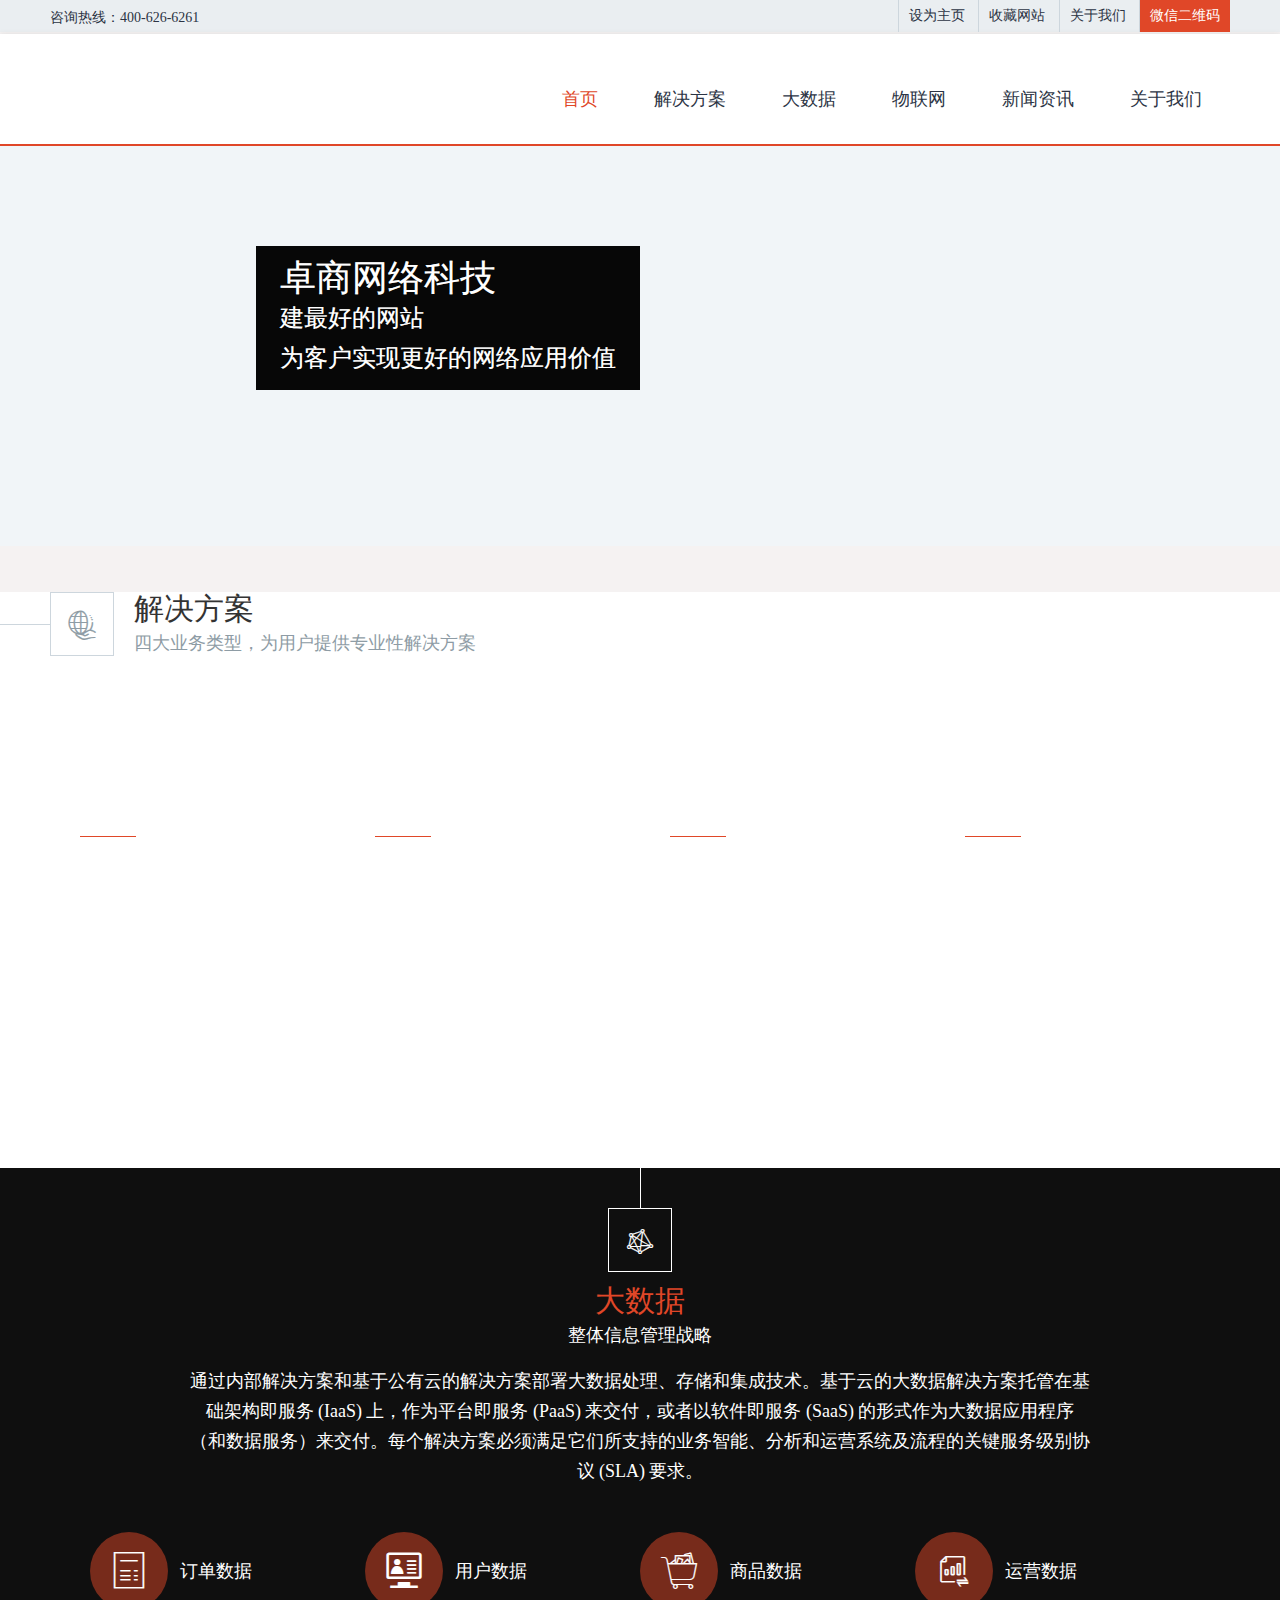
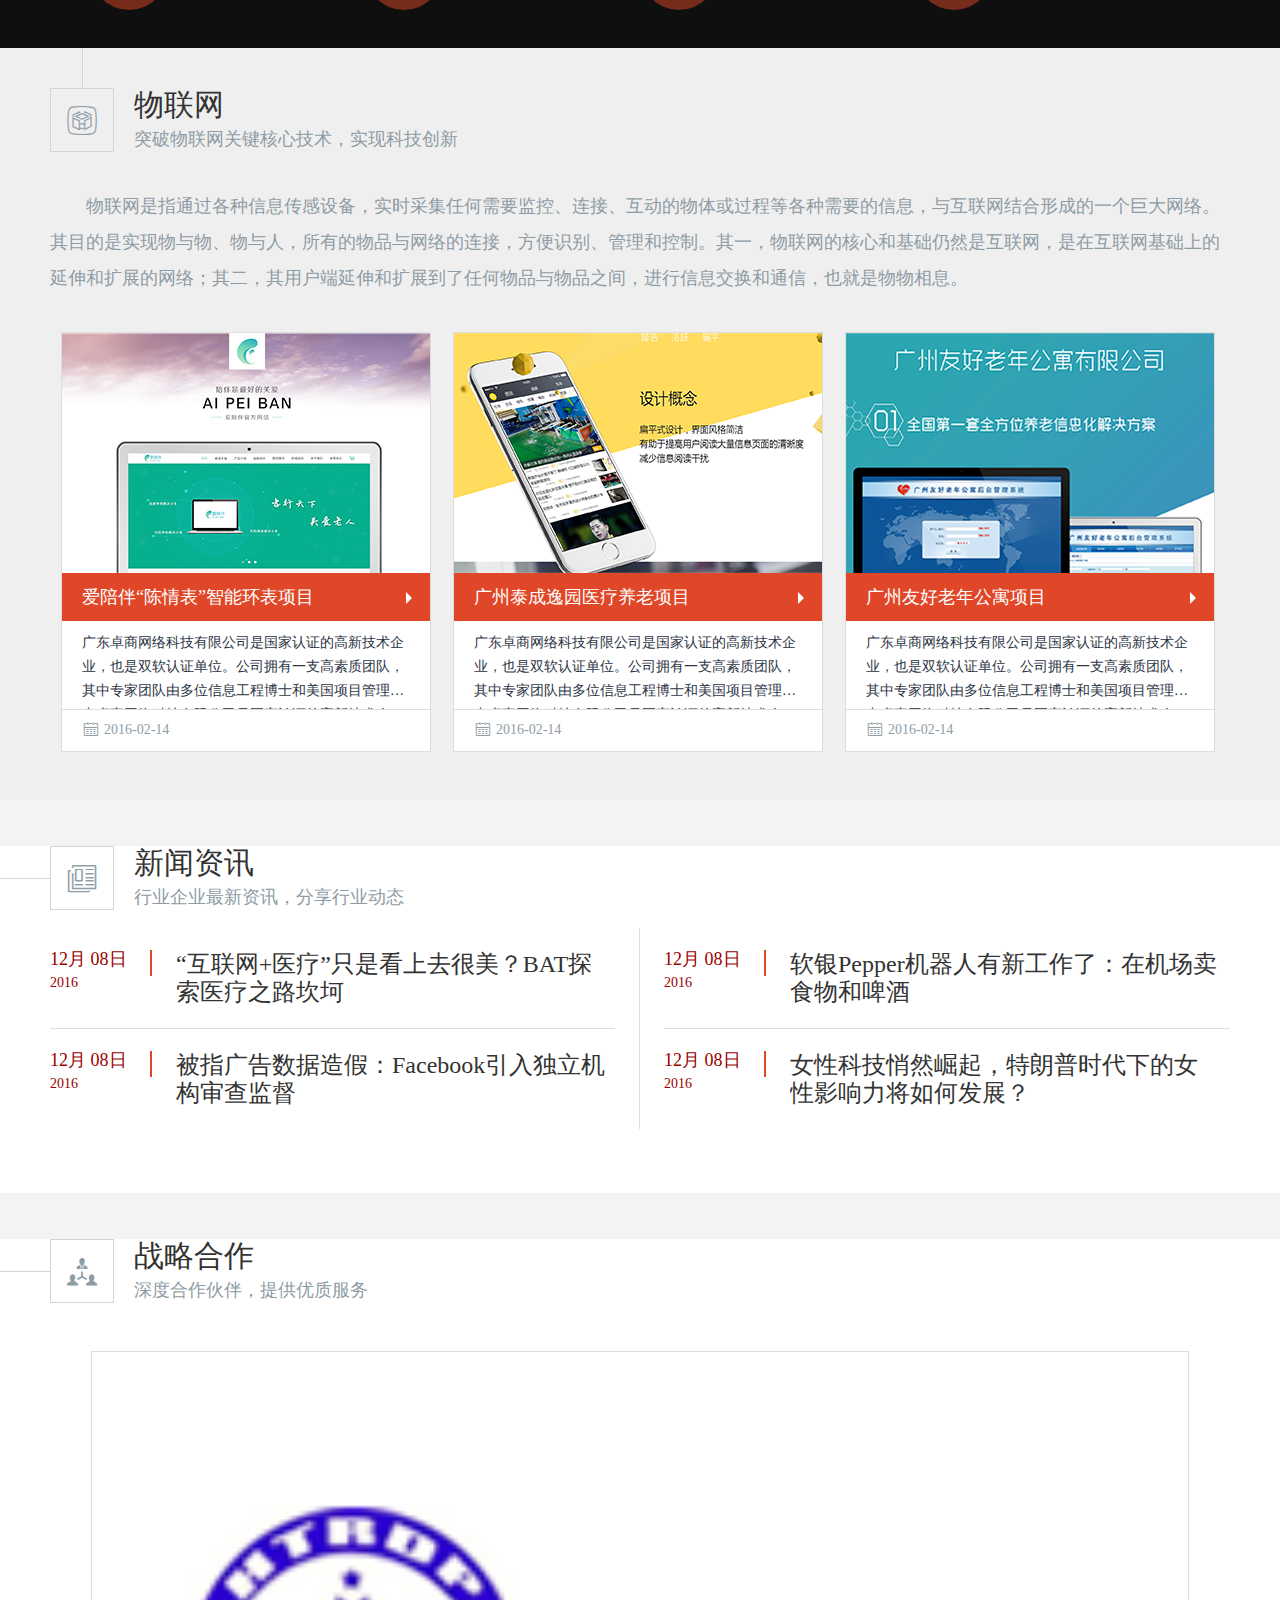
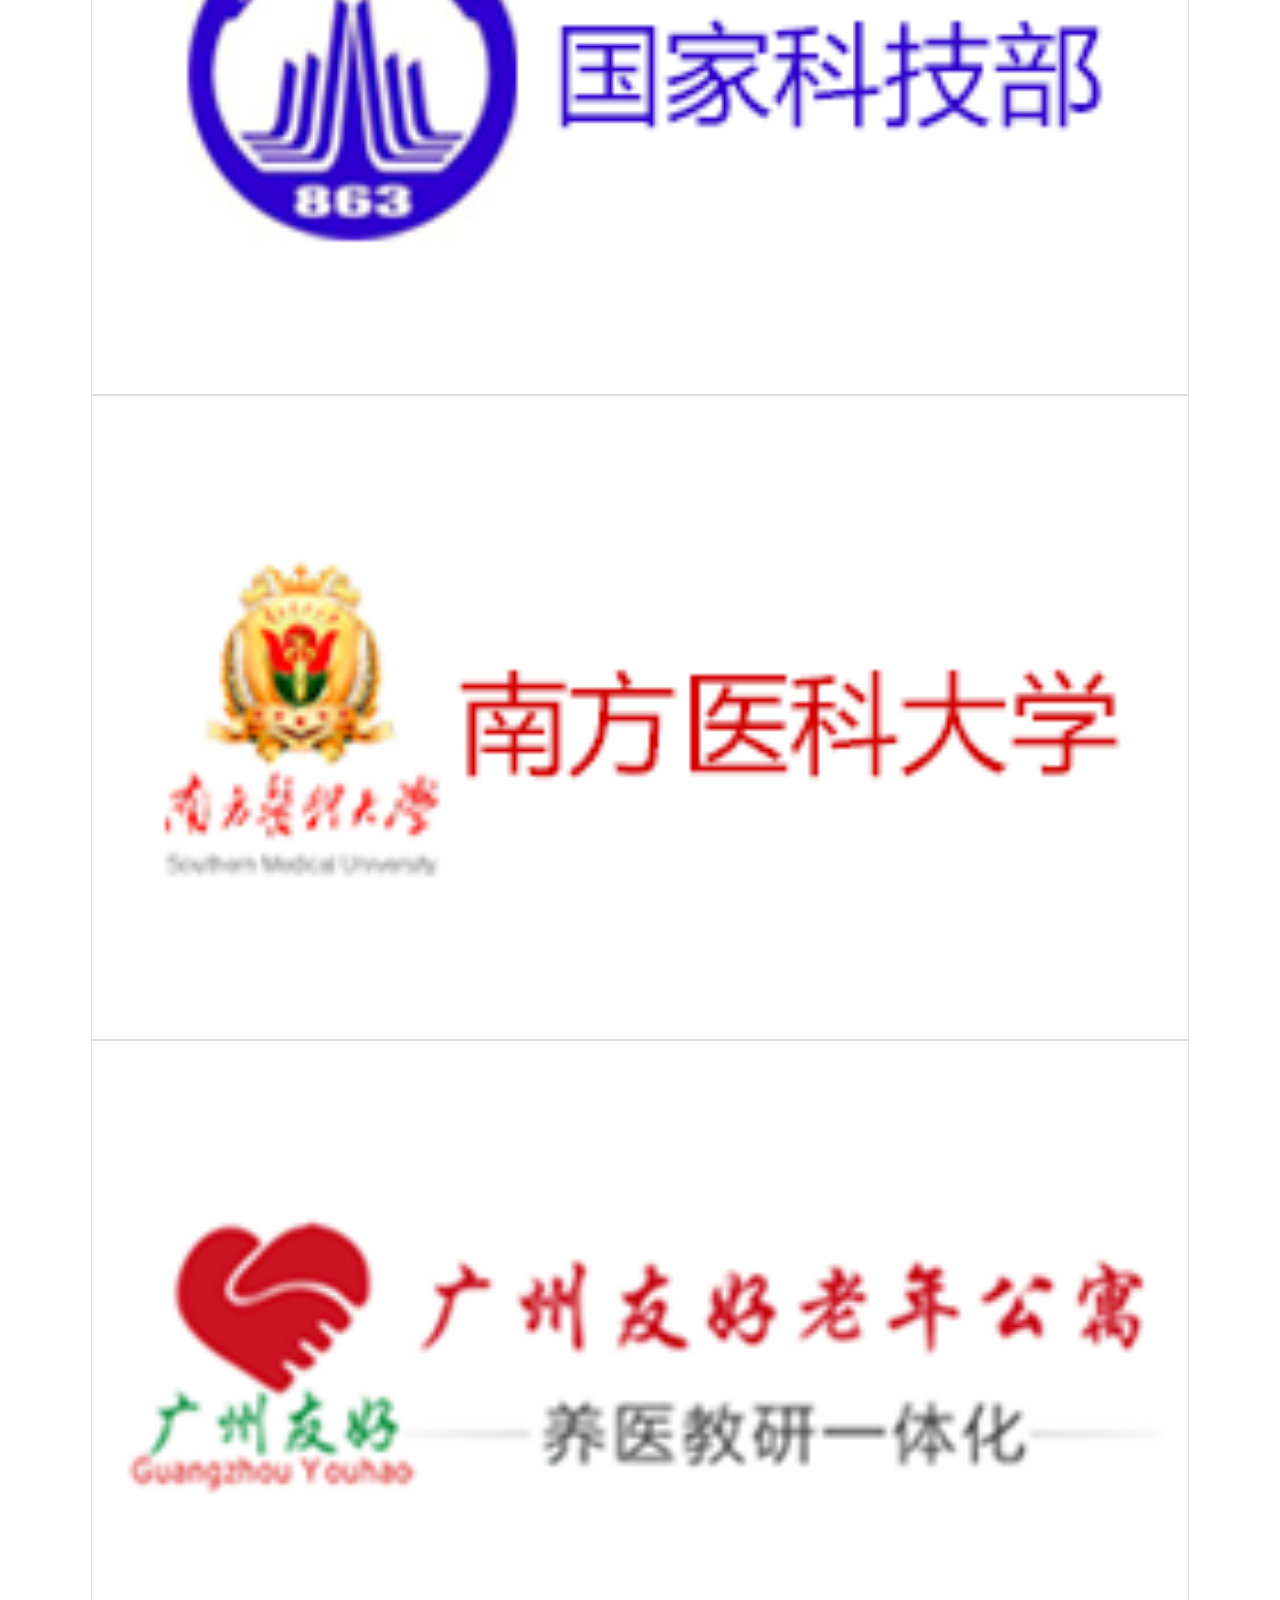
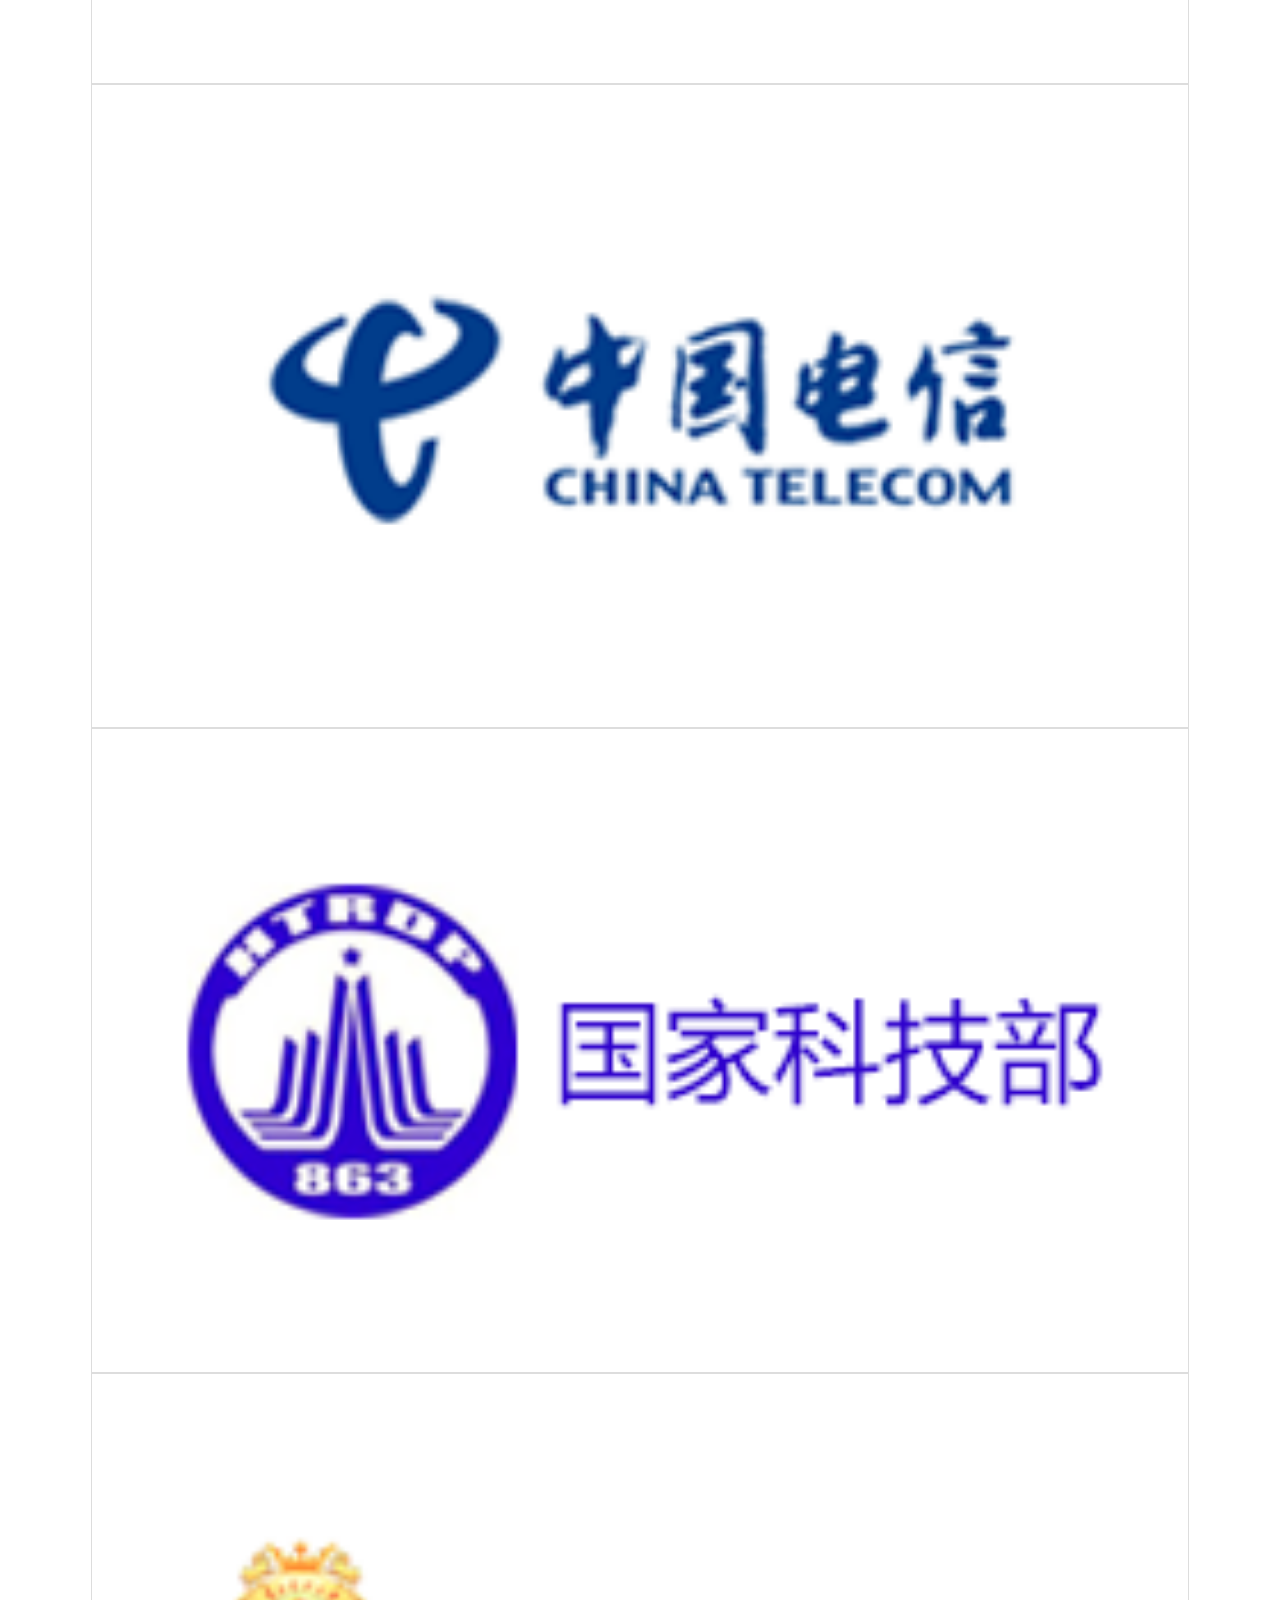
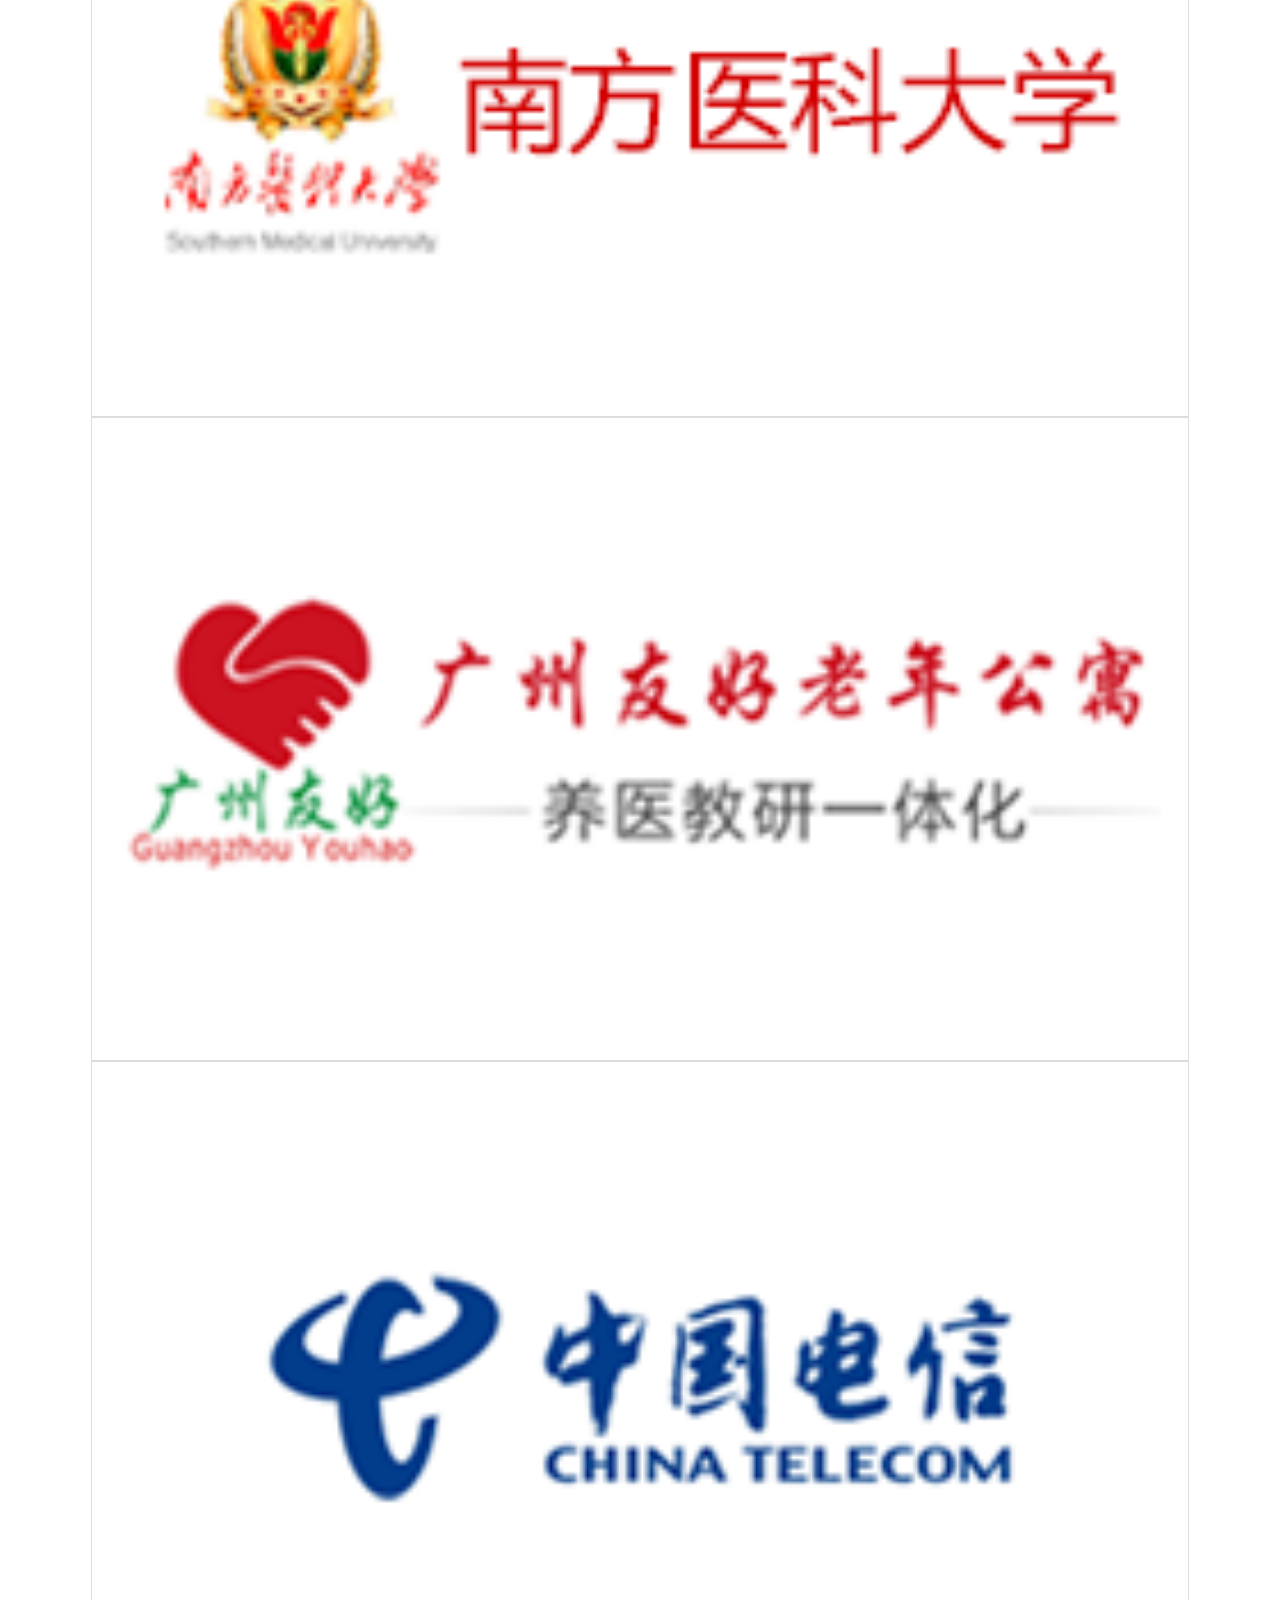
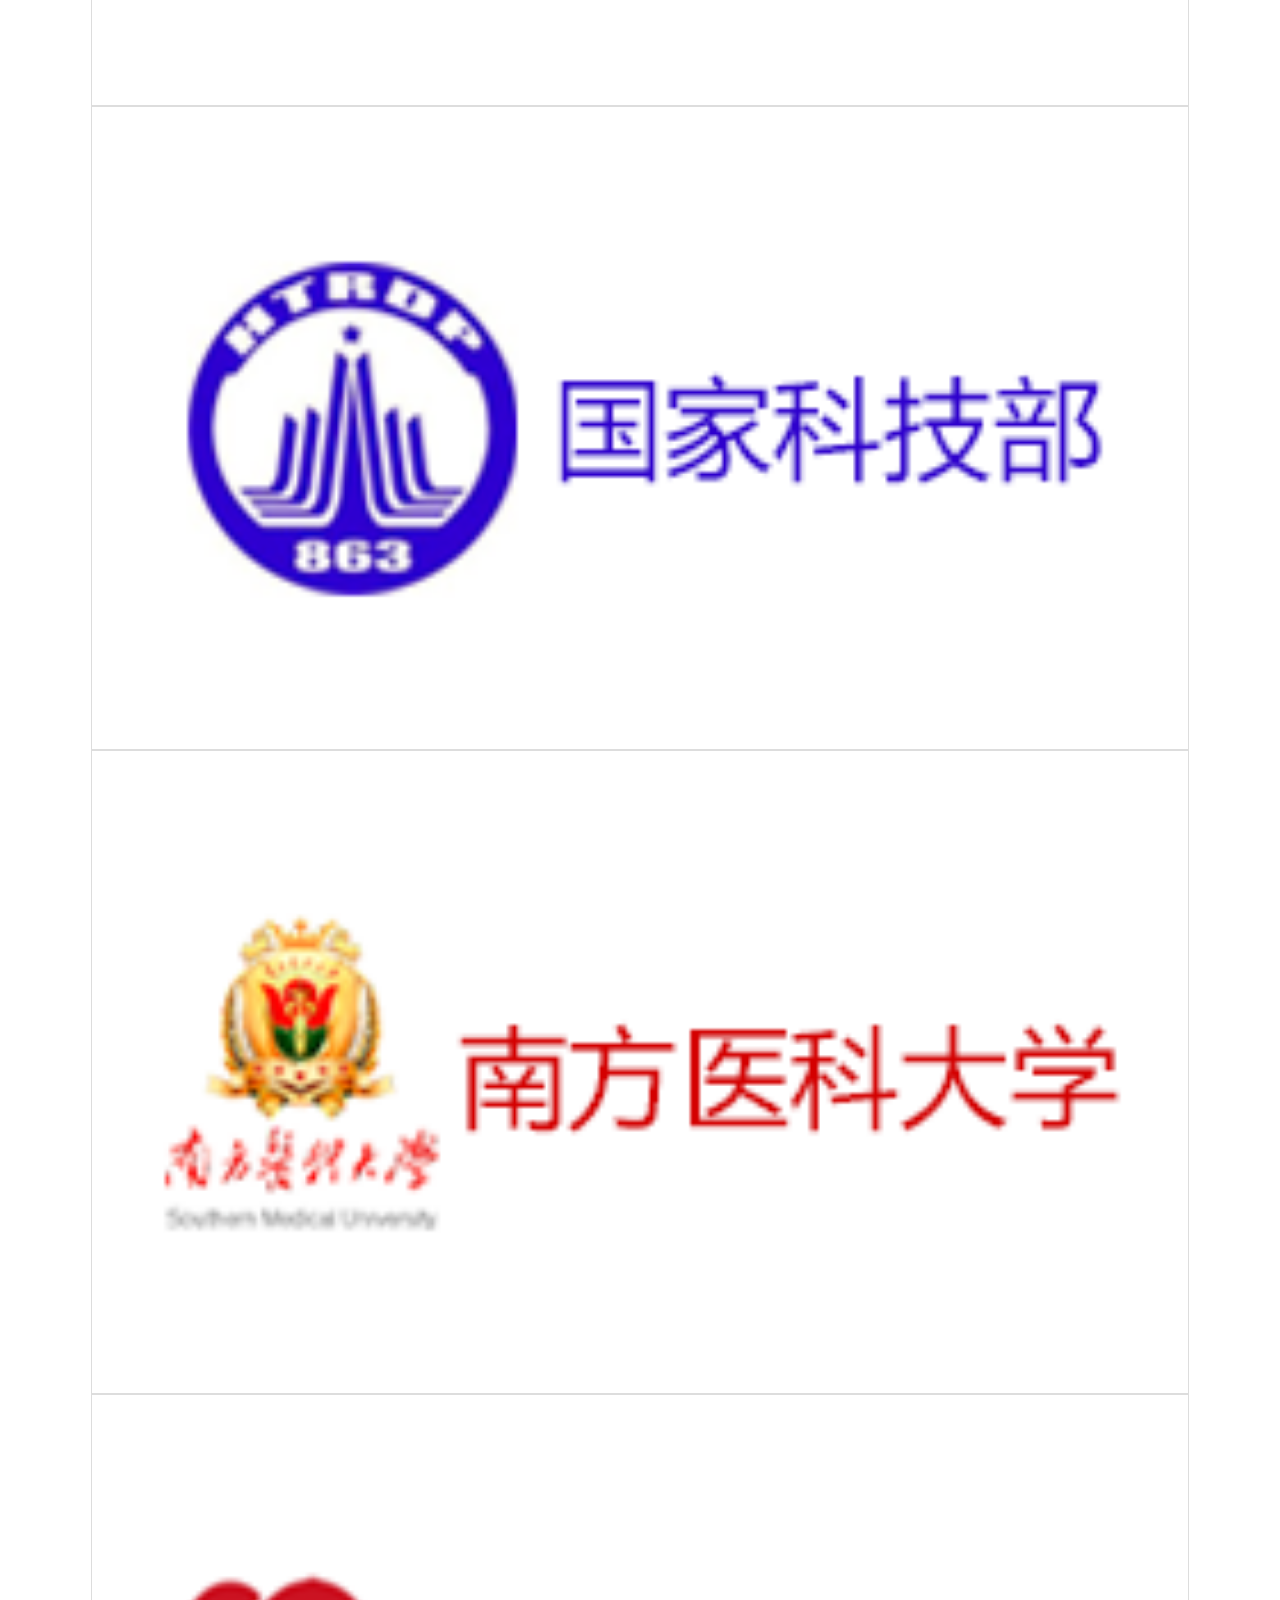
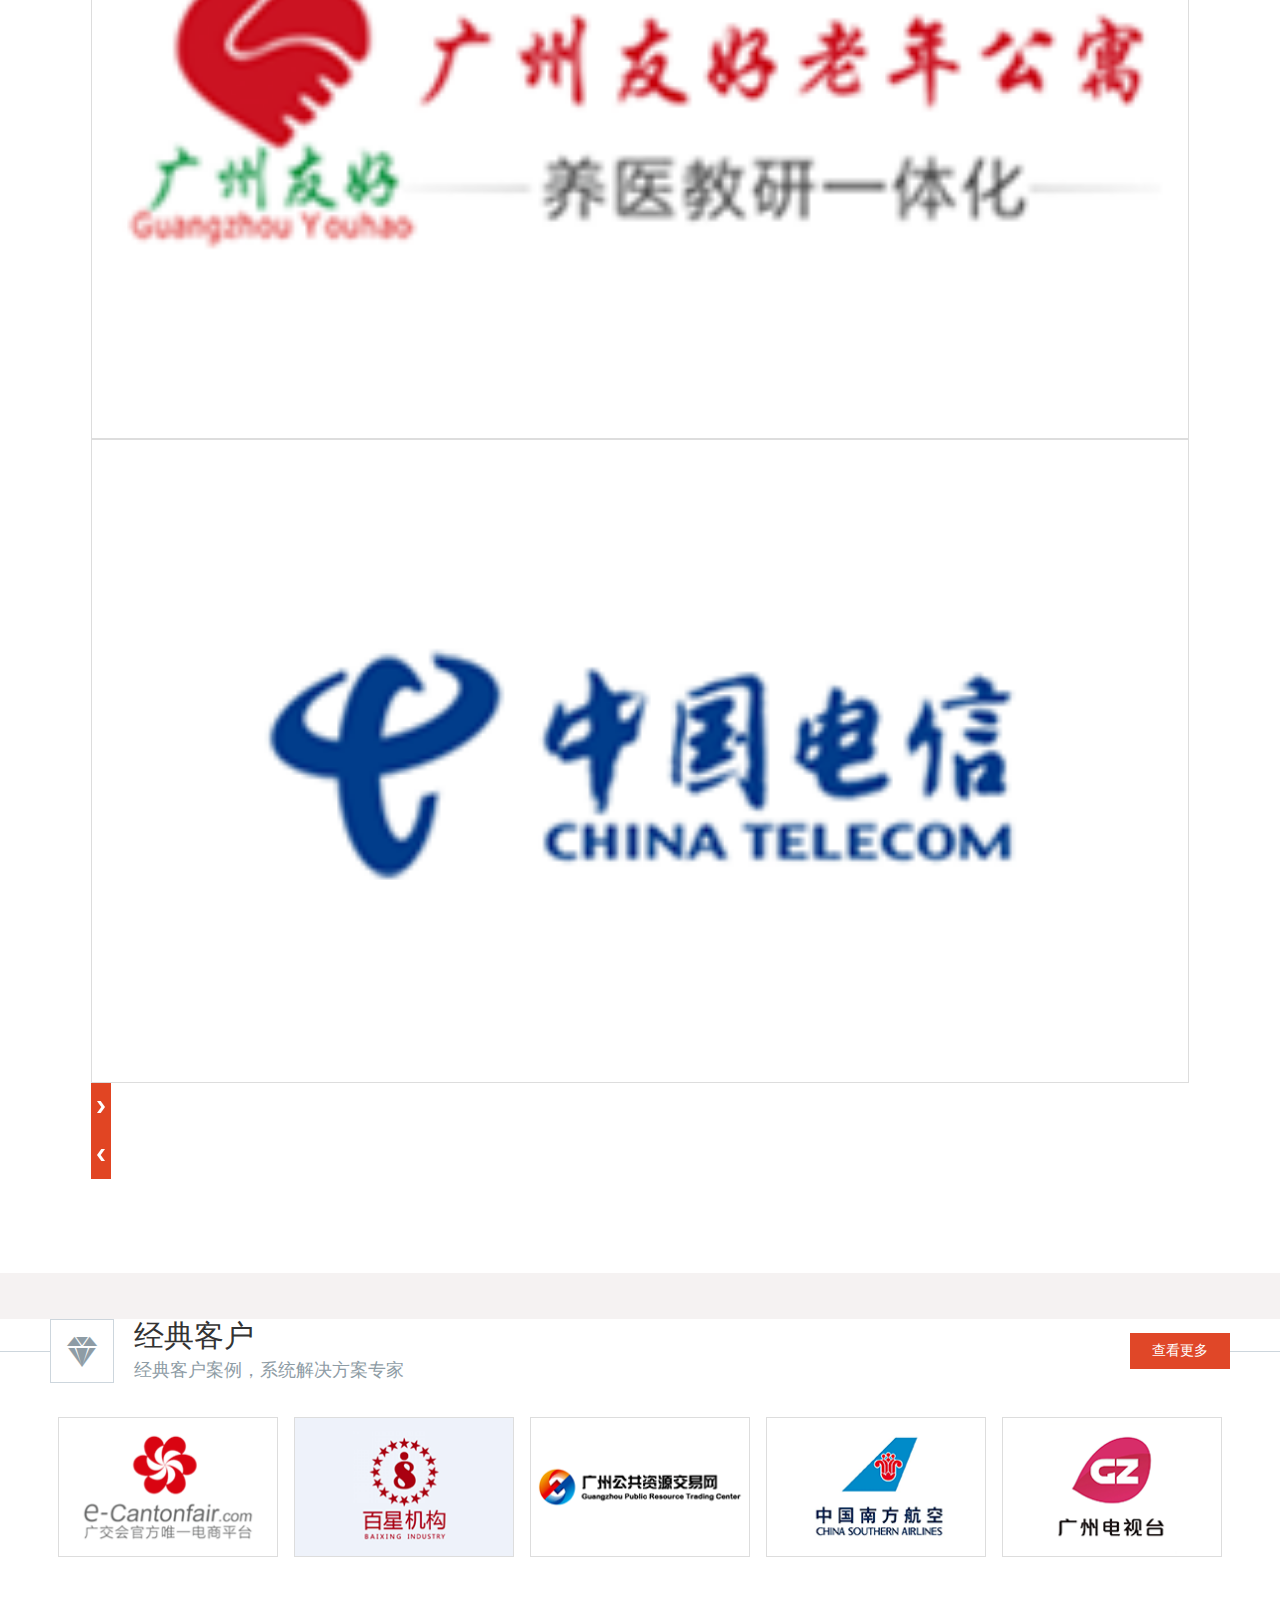
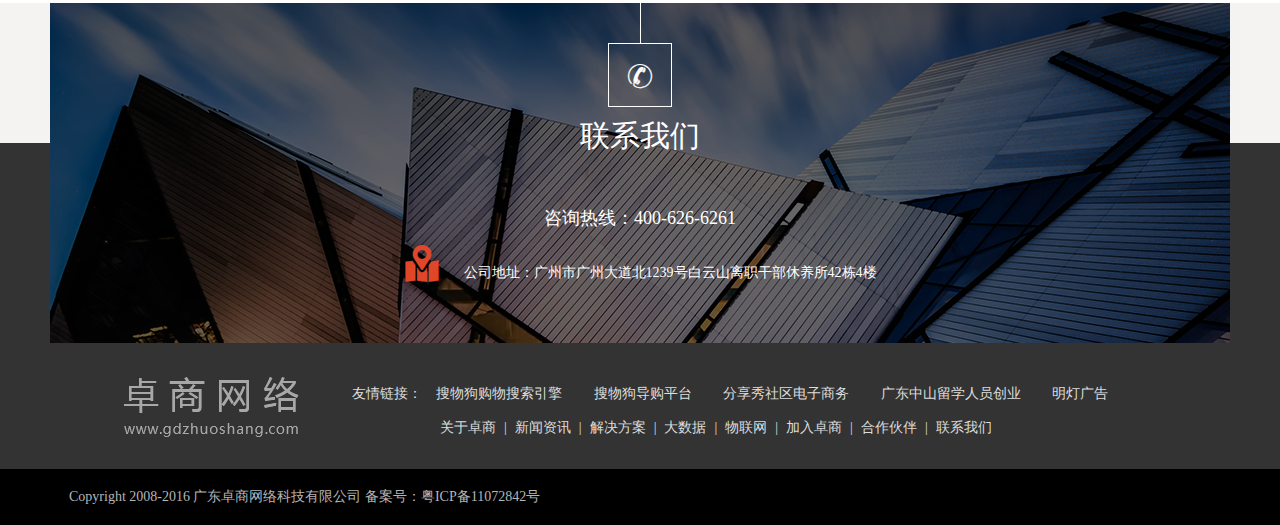
==== PCSite/index.html @ b7e1cc70 "首页完成，二级页面开始制作" ====
<!DOCTYPE html>
<html>
<head>
    <meta charset="utf-8">
    <meta http-equiv="X-UA-Compatible" content="IE=edge">
    <title>卓商网络科技</title>
    <meta name="keywords" content='卓商网络科技,政企信息,电子商务,智慧养老,医疗信息化'/>
    <meta name="description" content='卓商网络科技有限公司是一家以高科技创意为核心的技术服务公司，专门提供电子商务行业解决方案及相应的信息化系统开发我们宗旨是让企业轻松掌握网络市场资源。我们以推动中国电子商务发展为己任，不断钻研更适合中国企业发展的电子商务模式。' />
    <!-- <link rel="shortcut icon" type="image/x-icon" href="../images/favicon.ico"/> -->
    <link rel="stylesheet" href="../Css/PcSite/main.css">
    <link rel="stylesheet" href="../Css/PcSite/swiper.css">
    <link rel="stylesheet" href="../Css/PcSite/animate.min.css">
    <!--[if lte IE 6]>
    <script src="../js/DD_belatedPNG_0.0.8a-min.js" type="text/javascript"></script>
    <script type="text/javascript">
    DD_belatedPNG.fix('div, ul, img, li, input , a, .png_bg');
    /* 将 .png_bg 改成你应用了透明PNG的CSS选择器*/
    </script>
    <![endif]-->
    <!--[if lt IE 9]>
    <script type="text/javascript" src="http://apps.bdimg.com/libs/html5shiv/r29/html5.min.js"></script>
    <![endif]-->
</head>
<body>
    <div class="container">
        <div class="topnav">
            <div class="main">
                <div class="l-left">
                    <i class="iconfont"></i>
                    <span>咨询热线：400-626-6261</span>
                </div>
                <div class="l-right top-link">
                    <a href="#">设为主页</a>
                    <a href="#">收藏网站</a>
                    <a href="about.html">关于我们</a>
                    <a href="javascript:void(0)" class="bg-red col-bai weixin" onmouseover="this.className = 'weixin on';" onmouseout="this.className = 'weixin';">
                        <span class="text">微信二维码</span>
                        <div class="weixin-pic">
                            <div class="arrow"></div>
                            <img src="../Images/PcSite/weixin.jpg" width="100" height="100" />
                        </div>
                    </a>
                </div>
            </div>
        </div>
        <div class="header">
            <div class="main">
                <div class="logobox">
                    <img src="../UploadFile/PcSite/logo.png" alt="">
                </div>
                <div class="navbox">
                    <ul>
                        <li class="active"><a href="index.html">首页</a></li>
                        <li><a href="">解决方案</a></li>
                        <li><a href="">大数据</a></li>
                        <li><a href="">物联网</a></li>
                        <li><a href="">新闻资讯</a></li>
                        <li><a href="">关于我们</a></li>
                    </ul>
                </div>
            </div>
        </div>
        <div class="bannerbox">
            <div class="swiper-container">
              <div class="swiper-wrapper">
                <div class="swiper-slide">
                  <a href="javascript:void(0)">
                    <img src="../UploadFile/PCSite/banner01.png" alt="">
                  </a>
                  <div class="main">
                      <div class="bannertext ani" swiper-animate-effect="bounceIn" swiper-animate-duration="0.5s" swiper-animate-delay="0.3s">
                          <p class="font36">卓商网络科技</p>
                          <p class="font24">建最好的网站</p>
                          <p class="font24">为客户实现更好的网络应用价值</p>
                      </div>
                  </div>
                </div>
                <div class="swiper-slide">
                  <a href="javascript:void(0)">
                    <img src="../UploadFile/PCSite/banner01.png" alt="">
                  </a>
                  <div class="main">
                      <div class="bannertext ani" swiper-animate-effect="bounceInLeft" swiper-animate-duration="0.5s" swiper-animate-delay="0.3s">
                          <p class="font36">卓商网络科技</p>
                          <p class="font24">建最好的网站</p>
                          <p class="font24">为客户实现更好的网络应用价值</p>
                      </div>
                  </div>
                </div>
                <div class="swiper-slide">
                  <a href="javascript:void(0)">
                    <img src="../UploadFile/PCSite/banner01.png" alt="">
                  </a>
                  <div class="main">
                      <div class="bannertext ani" swiper-animate-effect="bounceInDown" swiper-animate-duration="0.5s" swiper-animate-delay="0.3s">
                          <p class="font36">卓商网络科技</p>
                          <p class="font24">建最好的网站</p>
                          <p class="font24">为客户实现更好的网络应用价值</p>
                      </div>
                  </div>
                </div>
                <div class="swiper-slide">
                  <a href="javascript:void(0)">
                    <img src="../UploadFile/PCSite/banner01.png" alt="">
                  </a>
                  <div class="main">
                      <div class="bannertext ani" swiper-animate-effect="bounceInLeft" swiper-animate-duration="0.5s" swiper-animate-delay="0.3s">
                          <p class="font36">卓商网络科技</p>
                          <p class="font24">建最好的网站</p>
                          <p class="font24">为客户实现更好的网络应用价值</p>
                      </div>
                  </div>
                </div>
                <div class="swiper-slide">
                  <a href="javascript:void(0)">
                    <img src="../UploadFile/PCSite/banner01.png" alt="">
                  </a>
                  <div class="main">
                      <div class="bannertext ani" swiper-animate-effect="bounceInRight" swiper-animate-duration="0.5s" swiper-animate-delay="0.3s">
                          <p class="font36">卓商网络科技</p>
                          <p class="font24">建最好的网站</p>
                          <p class="font24">为客户实现更好的网络应用价值</p>
                      </div>
                  </div>
                </div>
              </div>
              <div class="swiper-pagination"></div>
              <div class="swiper-button-prev swiper-button-white swiper-button-disabled"></div>
              <div class="swiper-button-next swiper-button-white"></div>
            </div>
        </div>
        <div class="project">
            <div class="column-tit">
                <div class="leftline"></div>
                <div class="project-tit main">
                    <div class="l-left iconbox"><i class="iconfont font30 col-dhui">&#xe72a;</i></div>
                    <div class="text">
                        <p class="font30 col-hei">解决方案</p>
                        <p class="font18 col-dhui">四大业务类型，为用户提供专业性解决方案</p>
                    </div>
                </div>
            </div>
            <div class="project-column main">
                <li class="project-box">
                    <div class="infobox GBinfo">
                        <h2 class="font24 col-bai">政企信息</h2>
                        <p class="font14 col-bai">Gov & Business Information</p>
                        <span class="textline"></span>
                        <p class="font14 col-bai infotext">移动信息化市场获得来自政府、企业用户、资本市场的强烈关注，产业链各端的厂商积极响应政策以、及市场变革需要，在移动端产品和市场资源调整方面积极展开行动。</p>
                    </div>
                    <div class="popbox">
                        <h2 class="font24 col-bai">政企信息</h2>
                        <p class="font14 col-bai">Gov & Business Information</p>
                        <span class="textline"></span>
                        <p class="font14 col-bai infotext">移动信息化市场获得来自政府、企业用户、资本市场的强烈关注，产业链各端的厂商积极响应政策以、及市场变革需要，在移动端产品和市场资源调整方面积极展开行动。</p>
                        <a href="projectlist.html" class="btn-checkmore"><span>查看更多</span><span>>></span></a>
                    </div>
                </li>
                <li class="project-box">
                    <div class="infobox Electronic">
                        <h2 class="font24 col-bai">电子商务</h2>
                        <p class="font14 col-bai">Electronic Commerce</p>
                        <span class="textline"></span>
                        <p class="font14 col-bai infotext">电子商务是以信息网络技术为手段，以商品交换为中心的商务活动；在互联网上以电子交易方式进行交易和相关服务的活动，是传统商业活动各环节的电子化、网络化、信息化。</p>
                    </div>
                    <div class="popbox">
                        <h2 class="font24 col-bai">电子商务</h2>
                        <p class="font14 col-bai">Electronic Commerce</p>
                        <span class="textline"></span>
                        <p class="font14 col-bai infotext">电子商务是以信息网络技术为手段，以商品交换为中心的商务活动；在互联网上以电子交易方式进行交易和相关服务的活动，是传统商业活动各环节的电子化、网络化、信息化。</p>
                        <a href="projectlist.html" class="btn-checkmore"><span>查看更多</span><span>>></span></a>
                    </div>
                </li>
                <li class="project-box">
                    <div class="infobox Pension">
                        <h2 class="font24 col-bai">智慧养老</h2>
                        <p class="font14 col-bai">Intelligent Pension</p>
                        <span class="textline"></span>
                        <p class="font14 col-bai infotext">智慧养老是面向居家老人、社区及养老机构的传感网系统与信息平台，并在此基础上提供实时、快捷、高效、低成本的，物联化、互联化、智能化的养老服务。</p>
                    </div>
                    <div class="popbox">
                        <h2 class="font24 col-bai">智慧养老</h2>
                        <p class="font14 col-bai">Intelligent Pension</p>
                        <span class="textline"></span>
                        <p class="font14 col-bai infotext">智慧养老是面向居家老人、社区及养老机构的传感网系统与信息平台，并在此基础上提供实时、快捷、高效、低成本的，物联化、互联化、智能化的养老服务。</p>
                        <a href="projectlist.html" class="btn-checkmore"><span>查看更多</span><span>>></span></a>
                    </div>
                </li>
                <li class="project-box">
                    <div class="infobox Healthcare">
                        <h2 class="font24 col-bai">医疗信息化</h2>
                        <p class="font14 col-bai">Healthcare Information</p>
                        <span class="textline"></span>
                        <p class="font14 col-bai infotext">移动信息化市场获得来自政府、企业用户、资本市场的强烈关注，产业链各端的厂商积极响应政策以、及市场变革需要，在移动端产品和市场资源调整方面积极展开行动。</p>
                    </div>
                    <div class="popbox">
                        <h2 class="font24 col-bai">医疗信息化</h2>
                        <p class="font14 col-bai">Healthcare Information</p>
                        <span class="textline"></span>
                        <p class="font14 col-bai infotext">移动信息化市场获得来自政府、企业用户、资本市场的强烈关注，产业链各端的厂商积极响应政策以、及市场变革需要，在移动端产品和市场资源调整方面积极展开行动。</p>
                        <a href="projectlist.html" class="btn-checkmore"><span>查看更多</span><span>>></span></a>
                    </div>
                </li>
            </div>
        </div>
        <div class="bigdata">
            <div class="column-tit">
                <div class="topline"></div>
                <div class="bigdata-tit main">
                    <div class="iconbox"><i class="iconfont font30 col-bai">&#xe670;</i></div>
                    <div class="text">
                        <p class="font30 col-red">大数据</p>
                        <p class="font18 col-bai">整体信息管理战略</p>
                    </div>
                </div>
            </div>
            <div class="bigdata-column main">
                <div class="font18 col-bai text-ac bigdatabox">
                    <span class="text">通过内部解决方案和基于公有云的解决方案部署大数据处理、存储和集成技术。基于云的大数据解决方案托管在基础架构即服务 (IaaS) 上，作为平台即服务 (PaaS) 来交付，或者以软件即服务 (SaaS) 的形式作为大数据应用程序（和数据服务）来交付。每个解决方案必须满足它们所支持的业务智能、分析和运营系统及流程的关键服务级别协议 (SLA) 要求。</span>
                    <a href="projectlist.html" class="bg-red col-bai checkmore">查看更多大数据服务</a>
                </div>
                <div class="bigdata-iconbox">
                    <ul>
                        <li><i class="iconbox iconfont">&#xe629;</i><span>订单数据</span></li>
                        <li><i class="iconbox iconfont">&#xe605;</i><span>用户数据</span></li>
                        <li><i class="iconbox iconfont">&#xe73e;</i><span>商品数据</span></li>
                        <li><i class="iconbox iconfont">&#xe6be;</i><span>运营数据</span></li>
                    </ul>
                </div>
            </div>
        </div>
        <div class="things">
            <div class="column-tit main">
                <div class="topline"></div>
                <div class="things-tit">
                    <div class="l-left iconbox"><i class="iconfont font30 col-dhui">&#xe611;</i></div>
                    <div class="text">
                        <p class="font30 col-hei">物联网</p>
                        <p class="font18 col-dhui">突破物联网关键核心技术，实现科技创新</p>
                    </div>
                </div>
            </div>
            <div class="thingstext main">
                <p>物联网是指通过各种信息传感设备，实时采集任何需要监控、连接、互动的物体或过程等各种需要的信息，与互联网结合形成的一个巨大网络。其目的是实现物与物、物与人，所有的物品与网络的连接，方便识别、管理和控制。其一，物联网的核心和基础仍然是互联网，是在互联网基础上的延伸和扩展的网络；其二，其用户端延伸和扩展到了任何物品与物品之间，进行信息交换和通信，也就是物物相息。</p>
            </div>
            <div class="column-list main">
                <ul>
                    <li class="columnbox">
                        <div class="pic"><img src="../UploadFile/PcSite/colpic01.png" alt=""></div>
                        <a href="projectinfo.html" class="title"><span class="col-bai l-left font18">爱陪伴“陈情表”智能环表项目</span><i class="l-right"><img src="../Images/PcSite/rightarrow.png" alt=""></i></a>
                        <div class="infobox">
                            <p>广东卓商网络科技有限公司是国家认证的高新技术企业，也是双软认证单位。公司拥有一支高素质团队，其中专家团队由多位信息工程博士和美国项目管理广东卓商网络科技有限公司是国家认证的高新技术企业，也是双软认证单位。公司拥有一支高素质团队，其中专家团队由多位信息工程博士和美国项目管理</p>
                        </div>
                        <div class="column-time">
                            <i class="l-left col-dhui font18 iconfont">&#xe671;</i><span class="col-dhui font14 l-left">2016-02-14</span>
                        </div>
                    </li>
                    <li class="columnbox">
                        <div class="pic"><img src="../UploadFile/PcSite/colpic02.png" alt=""></div>
                        <a href="projectinfo.html" class="title"><span class="col-bai l-left font18">广州泰成逸园医疗养老项目</span><i class="l-right"><img src="../Images/PcSite/rightarrow.png" alt=""></i></a>
                        <div class="infobox">
                            <p>广东卓商网络科技有限公司是国家认证的高新技术企业，也是双软认证单位。公司拥有一支高素质团队，其中专家团队由多位信息工程博士和美国项目管理广东卓商网络科技有限公司是国家认证的高新技术企业，也是双软认证单位。公司拥有一支高素质团队，其中专家团队由多位信息工程博士和美国项目管理</p>
                        </div>
                        <div class="column-time">
                            <i class="l-left col-dhui font18 iconfont">&#xe671;</i><span class="col-dhui font14 l-left">2016-02-14</span>
                        </div>
                    </li>
                    <li class="columnbox">
                        <div class="pic"><img src="../UploadFile/PcSite/colpic03.png" alt=""></div>
                        <a href="projectinfo.html" class="title"><span class="col-bai l-left font18">广州友好老年公寓项目</span><i class="l-right"><img src="../Images/PcSite/rightarrow.png" alt=""></i></a>
                        <div class="infobox">
                            <p>广东卓商网络科技有限公司是国家认证的高新技术企业，也是双软认证单位。公司拥有一支高素质团队，其中专家团队由多位信息工程博士和美国项目管理广东卓商网络科技有限公司是国家认证的高新技术企业，也是双软认证单位。公司拥有一支高素质团队，其中专家团队由多位信息工程博士和美国项目管理</p>
                        </div>
                        <div class="column-time">
                            <i class="l-left col-dhui font18 iconfont">&#xe671;</i><span class="col-dhui font14 l-left">2016-02-14</span>
                        </div>
                    </li>
                </ul>
            </div>
        </div>
        <div class="news">
            <div class="column-tit">
                <div class="leftline"></div>
                <div class="news-tit main">
                    <div class="l-left iconbox"><i class="iconfont font30 col-dhui">&#xe604;</i></div>
                    <div class="text">
                        <p class="font30 col-hei">新闻资讯</p>
                        <p class="font18 col-dhui">行业企业最新资讯，分享行业动态</p>
                    </div>
                </div>
            </div>
            <div class="column-news main">
                <div class="leftbox">
                    <div class="newsbox mr24" style="border-bottom: 1px solid #ddd;">
                        <div class="time">
                            <p class="col-dred font18">12月  08日</p>
                            <p class="col-dred font14">2016</p>
                        </div>
                        <div class="leftline"></div>
                        <a href="newsinfo.html" class="title">“互联网+医疗”只是看上去很美？BAT探索医疗之路坎坷</a>
                    </div>
                    <div class="newsbox mr24">
                        <div class="time">
                            <p class="col-dred font18">12月  08日</p>
                            <p class="col-dred font14">2016</p>
                        </div>
                        <div class="leftline"></div>
                        <a href="newsinfo.html" class="title">被指广告数据造假：Facebook引入独立机构审查监督</a>
                    </div>
                </div>
                <div class="rightbox">
                    <div class="newsbox ml24" style="border-bottom: 1px solid #ddd;">
                        <div class="time">
                            <p class="col-dred font18">12月  08日</p>
                            <p class="col-dred font14">2016</p>
                        </div>
                        <div class="leftline"></div>
                        <a href="newsinfo.html" class="title">软银Pepper机器人有新工作了：在机场卖食物和啤酒</a>
                    </div>
                    <div class="newsbox ml24">
                        <div class="time">
                            <p class="col-dred font18">12月  08日</p>
                            <p class="col-dred font14">2016</p>
                        </div>
                        <div class="leftline"></div>
                        <a href="newsinfo.html" class="title">女性科技悄然崛起，特朗普时代下的女性影响力将如何发展？</a>
                    </div>
                </div>
            </div>
        </div>
        <div class="news">
            <div class="column-tit">
                <div class="leftline"></div>
                <div class="news-tit main">
                    <div class="l-left iconbox"><i class="iconfont font30 col-dhui">&#xe606;</i></div>
                    <div class="text">
                        <p class="font30 col-hei">战略合作</p>
                        <p class="font18 col-dhui">深度合作伙伴，提供优质服务</p>
                    </div>
                </div>
            </div>
            <div class="partner">
                <div class="swiper-container1">
                  <div class="swiper-wrapper">
                    <div class="swiper-slide">
                        <div class="partnerbox"><img src="../UploadFile/PcSite/partner01.png" alt=""></div>
                    </div>
                    <div class="swiper-slide">
                        <div class="partnerbox"><img src="../UploadFile/PcSite/partner02.png" alt=""></div>
                    </div>
                    <div class="swiper-slide">
                        <div class="partnerbox"><img src="../UploadFile/PcSite/partner03.png" alt=""></div>
                    </div>
                    <div class="swiper-slide">
                        <div class="partnerbox"><img src="../UploadFile/PcSite/partner04.png" alt=""></div>
                    </div>
                    <div class="swiper-slide">
                        <div class="partnerbox"><img src="../UploadFile/PcSite/partner01.png" alt=""></div>
                    </div>
                    <div class="swiper-slide">
                        <div class="partnerbox"><img src="../UploadFile/PcSite/partner02.png" alt=""></div>
                    </div>
                    <div class="swiper-slide">
                        <div class="partnerbox"><img src="../UploadFile/PcSite/partner03.png" alt=""></div>
                    </div>
                    <div class="swiper-slide">
                        <div class="partnerbox"><img src="../UploadFile/PcSite/partner04.png" alt=""></div>
                    </div>
                    <div class="swiper-slide">
                        <div class="partnerbox"><img src="../UploadFile/PcSite/partner01.png" alt=""></div>
                    </div>
                    <div class="swiper-slide">
                        <div class="partnerbox"><img src="../UploadFile/PcSite/partner02.png" alt=""></div>
                    </div>
                    <div class="swiper-slide">
                        <div class="partnerbox"><img src="../UploadFile/PcSite/partner03.png" alt=""></div>
                    </div>
                    <div class="swiper-slide">
                        <div class="partnerbox"><img src="../UploadFile/PcSite/partner04.png" alt=""></div>
                    </div>
                  </div>
                  <div class="swiper-button-next1 swiper-button-next"></div>
                  <div class="swiper-button-prev1 swiper-button-prev"></div>
                </div>
            </div>
        </div>
        <div class="news">
            <div class="column-tit">
                <div class="leftline" style="width: 100%;"></div>
                <div class="news-tit main">
                    <div class="l-left iconbox"><i class="iconfont font30 col-dhui">&#xe6ad;</i></div>
                    <div class="text">
                        <p class="font30 col-hei">经典客户</p>
                        <p class="font18 col-dhui">经典客户案例，系统解决方案专家</p>
                    </div>
                    <a href="projectlist.html" class="checkmore">查看更多</a>
                </div>
            </div>
            <div class="client main">
                <ul>
                    <li><a href="projectinfo.html" class="clientbox"><img src="../UploadFile/PcSite/logo1.png" alt=""></a></li>
                    <li><a href="projectinfo.html" class="clientbox"><img src="../UploadFile/PcSite/logo2.png" alt=""></a></li>
                    <li><a href="projectinfo.html" class="clientbox"><img src="../UploadFile/PcSite/logo3.png" alt=""></a></li>
                    <li><a href="projectinfo.html" class="clientbox"><img src="../UploadFile/PcSite/logo4.png" alt=""></a></li>
                    <li><a href="projectinfo.html" class="clientbox"><img src="../UploadFile/PcSite/logo5.png" alt=""></a></li>
                </ul>
            </div>
        </div>
        <div class="contact">
            <div class="main contactbox">
                <div class="column-tit">
                    <div class="topline"></div>
                    <div class="contact-tit main">
                        <div class="iconbox"><i class="iconfont font24 col-bai">&#xe72f;</i></div>
                        <div class="text">
                            <p class="font30 col-bai">联系我们</p>
                        </div>
                    </div>
                </div>
                <div class="boxtext">
                    <p class="font18 col-bai">咨询热线：400-626-6261</p>
                    <p><i class="col-red font36 iconfont mr24">&#xe6f4;</i><span class="col-bai">公司地址：广州市广州大道北1239号白云山离职干部休养所42栋4楼</span></p>
                </div>
            </div>
        </div>
        <div class="footer main" style="background-color: #333;">
            <div class="logobox"><img src="../UploadFile/PcSite/logo-foot.png" alt=""></div>
            <div class="footlink">
                <div class="title"> 友情链接：</div>
                <div class="linkbox">
                    <a href="#">搜物狗购物搜索引擎</a>
                    <a href="#">搜物狗导购平台</a>
                    <a href="#">分享秀社区电子商务</a>
                    <a href="#">广东中山留学人员创业</a>
                    <a href="#">明灯广告</a>
                </div>
                <div class="sec">
                    <a href="#">关于卓商</a>|<a href="#">新闻资讯</a>|<a href="#">解决方案</a>|<a href="#">大数据</a>|<a href="#">物联网</a>|<a href="#">加入卓商</a>|<a href="#">合作伙伴</a>|<a href="#">联系我们</a>
                </div>
            </div>
        </div>
        <div class="copyright">
            <div class="main sec">Copyright 2008-2016 广东卓商网络科技有限公司    备案号：粤ICP备11072842号</div>
        </div>
    </div>

    <script type="text/javascript" src="../Js/PCSite/jquery-1.8.3.min.js"></script>
    <script type="text/javascript" src="../Js/PCSite/swiper.js"></script>
    <script type="text/javascript" src="../Js/PCSite/swiper.animate1.0.2.min.js"></script>
    <script>
    var swiper = new Swiper('.swiper-container', {
      pagination: '.swiper-pagination',
      paginationClickable: true,
      nextButton: '.swiper-button-next',
      prevButton: '.swiper-button-prev',
      spaceBetween: 30,
      onInit: function(swiper){ //Swiper2.x的初始化是onFirstInit
        swiperAnimateCache(swiper); //隐藏动画元素 
        swiperAnimate(swiper); //初始化完成开始动画
      }, 
      onSlideChangeEnd: function(swiper){ 
        swiperAnimate(swiper); //每个slide切换结束时也运行当前slide动画
      } 
    });
    var swiper = new Swiper('.swiper-container1', {
        nextButton: '.swiper-button-next1',
        prevButton: '.swiper-button-prev1',
        slidesPerView: 4,
        paginationClickable: true,
        spaceBetween: 44
    });
    </script>
</body>
</html>
---- Css/PcSite/main.css ----
.animation-sx {
  -moz-transition: all 0.5s ease-in-out;
  -o-transition: all 0.5s ease-in-out;
  -webkit-transition: all 0.5s ease-in-out;
  transition: all 0.5s ease-in-out;
}
.animation-sx:hover .animation-sx-item {
  -webkit-transform: scale(0.98);
  -moz-transform: scale(0.98);
  -ms-transform: scale(0.98);
  transform: scale(0.98);
}
.animation-ydz {
  -moz-transition: transform 0.2s linear 0s;
  -o-transition: transform 0.2s linear 0s;
  -webkit-transition: transform 0.2s linear 0s;
  transition: transform 0.2s linear 0s;
}
.animation-ydz:hover {
  -webkit-transform: translateX(4px);
  -moz-transform: translateX(4px);
  -ms-transform: translateX(4px);
  transform: translateX(4px);
}
.animation-ydy {
  -moz-transition: transform 0.2s linear 0s;
  -o-transition: transform 0.2s linear 0s;
  -webkit-transition: transform 0.2s linear 0s;
  transition: transform 0.2s linear 0s;
}
.animation-ydy:hover {
  -webkit-transform: translateY(-4px);
  -moz-transform: translateY(-4px);
  -ms-transform: translateY(-4px);
  transform: translateY(-4px);
}
.animation-soux img {
  transition: all .6s;
  -moz-transition: all .6s;
  -ms-transition: all .6s;
  -webkit-transition: all .6s;
}
.animation-soux:hover img {
  transform: scale(0.95);
  -ms-transform: scale(0.95);
  -moz-transform: scale(0.95);
  -webkit-transform: scale(0.95);
  -o-transform: scale(0.95);
}
.bg-hui {
  background-color: #f0efef !important;
}
.bg-dhui {
  background-color: #aaa !important;
}
.bg-bai {
  background-color: #fff;
}
.bg-grayblue {
  background-color: #eaeef1;
}
.bg-red {
  background-color: #e04728;
}
.bg-hei {
  background-color: #333;
}
.bannerbox {
  display: block;
  width: 100%;
  overflow: hidden;
  background-color: #f1f5f8;
  height: 400px;
  position: relative;
}
.bannerbox .swiper-slide {
  text-align: center;
}
.bannerbox img {
  width: auto;
  height: 400px;
  vertical-align: top;
}
.bannerbox .swiper-container-horizontal > .swiper-pagination-bullets {
  bottom: 24px;
}
.bannerbox .bannertext {
  display: block;
  overflow: hidden;
  background: rgba(0, 0, 0, 0.5);
  color: #fff;
  position: absolute;
  top: 100px;
  left: 20%;
  font-weight: normal;
  text-align: left;
  line-height: 40px;
  padding: 12px 24px;
}
.border {
  border: #ddd solid 1px;
}
.border-t {
  border-top: #ddd solid 1px;
}
.border-r {
  border-right: #ddd solid 1px;
}
.border-b {
  border-bottom: #ddd solid 1px;
}
.border-l {
  border-left: #ddd solid 1px;
}
.border-c1 {
  border-top: #2c3444 4px solid;
  border-right: #ddd 1px solid;
  border-left: #ddd 1px solid;
  border-bottom: #ddd 1px solid;
}
.border-xb {
  border-bottom: dashed #ddd 1px;
}
.btn {
  display: inline-block;
  margin-bottom: 0;
  font-size: 14px;
  font-weight: 400;
  line-height: 1.42857143;
  text-align: center;
  white-space: nowrap;
  vertical-align: middle;
  -ms-touch-action: manipulation;
  touch-action: manipulation;
  cursor: pointer;
  -webkit-user-select: none;
  -moz-user-select: none;
  -ms-user-select: none;
  user-select: none;
  background-image: none;
  border: 1px solid transparent;
  border-radius: 1px;
  box-sizing: border-box;
}
.btn-default {
  color: #333;
  background-color: #fff;
  border-color: #ccc;
}
.btn-primary {
  color: #fff;
  background-color: #0d2c54;
}
.btn-success {
  color: #fff;
  background-color: #5cb85c;
}
.btn-warning {
  color: #fff;
  background-color: #f7ab00;
}
.btn-danger {
  color: #fff;
  background-color: #ed6d00;
}
.btn-code {
  color: #fff;
  background-color: #f7ab00;
  border-color: #1291f1;
}
.project {
  display: block;
  overflow: hidden;
  background-color: #fff;
  margin-top: 46px;
  padding-bottom: 64px;
}
.project .column-tit {
  width: 100%;
  display: block;
  overflow: hidden;
  position: relative;
}
.project .column-tit .leftline {
  display: block;
  height: 1px;
  background: #cdd6dd;
  position: absolute;
  top: 32px;
  width: 60%;
}
.project .column-tit .project-tit {
  display: block;
  overflow: hidden;
  height: 64px;
  background-color: #fff;
  position: relative;
}
.project .column-tit .project-tit .iconbox {
  display: inline-block;
  vertical-align: top;
  width: 64px;
  height: 64px;
  box-sizing: border-box;
  border: 1px solid #cdd6dd;
  text-align: center;
  line-height: 64px;
  margin-right: 20px;
}
.project .column-tit .project-tit .text {
  line-height: 34px;
}
.project-column {
  display: block;
  position: relative;
}
.project-column li.project-box {
  display: block;
  width: 25%;
  height: 400px;
  float: left;
  margin-top: 48px;
  position: relative;
  -webkit-transition: 0.3s cubic-bezier(0.3, 0, 0, 1.3);
  transition: 0.3s cubic-bezier(0.3, 0, 0, 1.3);
}
.project-column li.project-box .infobox {
  height: 284px;
  padding: 58px 30px;
  background-size: 100%;
}
.project-column li.project-box .infobox > h2 {
  line-height: 48px;
}
.project-column li.project-box .infobox .textline {
  display: block;
  height: 1px;
  width: 56px;
  background-color: #e04728;
  margin: 12px 0;
}
.project-column li.project-box .infobox .infotext {
  line-height: 24px;
}
.project-column li.project-box .popbox {
  background-color: #e04728;
  color: #fff;
  height: 86%;
  width: 70%;
  padding: 10% 25% 10% 15%;
  left: 0;
  opacity: 0;
  position: absolute;
  top: 0;
  -webkit-transition: 0.3s cubic-bezier(0.3, 0, 0, 1.37);
  transition: 0.3s cubic-bezier(0.3, 0, 0, 1.37);
}
.project-column li.project-box .popbox > h2 {
  line-height: 48px;
}
.project-column li.project-box .popbox .textline {
  display: block;
  height: 1px;
  width: 56px;
  background-color: #333;
  margin: 18px 0;
}
.project-column li.project-box .popbox .infotext {
  display: block;
  overflow: hidden;
  line-height: 24px;
}
.project-column li.project-box .popbox .btn-checkmore {
  display: inline-block;
  margin: 12px 0;
  border: 1px solid #fff;
  padding: 14px 18px;
}
.project-column li:hover.project-box {
  -webkit-transform: scale(0.7);
  -ms-transform: scale(0.7);
  transform: scale(0.7);
  z-index: 3000;
}
.project-column li:hover.project-box .popbox {
  opacity: 1;
  -webkit-transform: scale(1.6);
  -ms-transform: scale(1.6);
  transform: scale(1.6);
  box-shadow: 0 0 10px 2px rgba(0, 0, 0, 0.4);
}
.project-column .GBinfo {
  background: url(../../UploadFile/PcSite/project01.png) center center no-repeat;
}
.project-column .Electronic {
  background: url(../../UploadFile/PcSite/project02.png) center center no-repeat;
}
.project-column .Pension {
  background: url(../../UploadFile/PcSite/project03.png) center center no-repeat;
}
.project-column .Healthcare {
  background: url(../../UploadFile/PcSite/project04.png) center center no-repeat;
}
.bigdata {
  display: block;
  overflow: hidden;
  height: 480px;
  background: #0f0f0f url(../../UploadFile/PcSite/bigdata-bg.png) center center no-repeat;
  background: url(../../UploadFile/PcSite/bigdata-bg.png) center center no-repeat / 9;
}
.bigdata .column-tit {
  display: block;
  margin: 0 auto;
}
.bigdata .column-tit .topline {
  display: block;
  width: 1px;
  height: 40px;
  background-color: #fff;
  margin: 0 auto;
}
.bigdata .column-tit .bigdata-tit {
  display: block;
  margin: 0 auto;
  text-align: center;
}
.bigdata .column-tit .bigdata-tit .iconbox {
  display: block;
  width: 64px;
  height: 64px;
  border: 1px solid #fff;
  box-sizing: border-box;
  margin: 0 auto;
  line-height: 64px;
}
.bigdata .column-tit .bigdata-tit .text {
  line-height: 34px;
  margin-top: 12px;
}
.bigdata-column div.bigdatabox {
  display: block;
  position: relative;
  height: 160px;
  overflow: hidden;
}
.bigdata-column div.bigdatabox .text {
  display: block;
  overflow: hidden;
  padding: 14px 140px;
  line-height: 30px;
}
.bigdata-column div.bigdatabox .checkmore {
  display: inline-block;
  width: 200px;
  height: 48px;
  line-height: 48px;
  text-align: center;
  margin: 50px auto;
}
.bigdata-column div:hover.bigdatabox .text {
  margin-top: -140px;
  transition: .6s;
}
.bigdata-column .bigdata-iconbox {
  display: block;
  overflow: hidden;
  color: #fff;
  margin: 20px 40px;
}
.bigdata-column .bigdata-iconbox li {
  display: block;
  float: left;
  width: 25%;
  cursor: default;
}
.bigdata-column .bigdata-iconbox li .iconbox {
  width: 78px;
  height: 78px;
  line-height: 78px;
  border-radius: 50%;
  float: left;
  text-align: center;
  font-size: 36px;
  display: inline-block;
  background: rgba(224, 71, 40, 0.5);
}
.bigdata-column .bigdata-iconbox li span {
  display: inline-block;
  margin-left: 12px;
  line-height: 78px;
  font-size: 18px;
  font-weight: 500;
  float: left;
}
.bigdata-column .bigdata-iconbox li:hover .iconbox {
  background-color: #e04728;
}
.things {
  display: block;
  overflow: hidden;
  background-color: #f0efef !important;
}
.things .column-tit {
  display: block;
}
.things .column-tit .topline {
  display: block;
  width: 1px;
  height: 40px;
  background-color: #cdd6dd;
  margin-left: 32px;
}
.things .column-tit .things-tit {
  display: block;
  overflow: hidden;
  height: 64px;
}
.things .column-tit .things-tit .iconbox {
  display: inline-block;
  vertical-align: top;
  width: 64px;
  height: 64px;
  box-sizing: border-box;
  border: 1px solid #cdd6dd;
  text-align: center;
  line-height: 64px;
  margin-right: 20px;
}
.things .column-tit .things-tit .text {
  line-height: 34px;
}
.things .thingstext {
  color: #8e9ca5;
  margin: 36px auto;
  line-height: 36px;
  font-size: 18px;
}
.things .thingstext > p {
  text-indent: 36px;
}
.column-list {
  display: block;
  overflow: hidden;
  padding-bottom: 48px;
}
.column-list li.columnbox {
  display: block;
  overflow: hidden;
  background-color: #fff;
  float: left;
  border: 1px solid #ddd;
  width: 370px;
  height: 420px;
  margin: 0 11px;
  box-sizing: border-box;
  cursor: default;
}
.column-list li.columnbox .pic {
  display: block;
  overflow: hidden;
  width: 370px;
  height: 240px;
}
.column-list li.columnbox .pic img {
  width: 100%;
  vertical-align: top;
}
.column-list li.columnbox > a.title {
  display: block;
  width: 330px;
  height: 48px;
  line-height: 48px;
  padding: 0 20px;
  background-color: #e04728;
}
.column-list li.columnbox > a.title span {
  display: inline-block;
  float: left;
  width: 300px;
  overflow: hidden;
  white-space: nowrap;
  text-overflow: ellipsis;
}
.column-list li.columnbox > a.title > i {
  display: inline-block;
  width: 6px;
  float: right;
}
.column-list li.columnbox > a.title > i img {
  width: 100%;
  vertical-align: middle;
}
.column-list li.columnbox .infobox {
  height: 68px;
  overflow: hidden;
  text-overflow: ellipsis;
  display: -webkit-box;
  -webkit-line-clamp: 3;
  -webkit-box-orient: vertical;
  padding: 10px 20px;
  line-height: 24px;
  border-bottom: 1px solid #ddd;
}
.column-list li.columnbox .column-time {
  height: 40px;
  padding: 0 20px;
}
.column-list li.columnbox .column-time > i {
  line-height: 36px;
  margin-right: 4px;
}
.column-list li.columnbox .column-time > span {
  line-height: 40px;
}
.column-list li:hover.columnbox {
  box-shadow: 0px 0px 12px #ccc;
}
.column-list li:hover.columnbox .title > i {
  margin-right: 12px;
  transition: .3s;
}
.news {
  display: block;
  overflow: hidden;
  background-color: #fff;
  margin-top: 46px;
  padding-bottom: 46px;
}
.news .column-tit {
  width: 100%;
  display: block;
  overflow: hidden;
  position: relative;
}
.news .column-tit .leftline {
  display: block;
  height: 1px;
  background: #cdd6dd;
  position: absolute;
  top: 32px;
  width: 60%;
}
.news .column-tit .news-tit {
  display: block;
  overflow: hidden;
  height: 64px;
  background-color: #fff;
  position: relative;
}
.news .column-tit .news-tit .iconbox {
  display: inline-block;
  vertical-align: top;
  width: 64px;
  height: 64px;
  box-sizing: border-box;
  border: 1px solid #cdd6dd;
  text-align: center;
  line-height: 64px;
  margin-right: 20px;
}
.news .column-tit .news-tit .text {
  width: 800px;
  line-height: 34px;
  float: left;
}
.news .column-tit .news-tit a.checkmore {
  display: block;
  float: right;
  padding: 11px 22px;
  background-color: #e04728;
  color: #fff;
  margin-top: 14px;
}
.column-news {
  display: block;
  overflow: hidden;
  padding: 18px 0;
}
.column-news .leftbox {
  width: 50%;
  float: left;
  border-right: 1px solid #ddd;
  box-sizing: border-box;
}
.column-news .rightbox {
  display: block;
  float: right;
  width: 50%;
}
.column-news .newsbox {
  display: block;
  overflow: hidden;
  padding: 22px 0;
}
.column-news .newsbox .time {
  display: inline-block;
  width: 100px;
  float: left;
}
.column-news .newsbox .time > p {
  margin-bottom: 8px;
}
.column-news .newsbox .leftline {
  display: inline-block;
  width: 2px;
  height: 26px;
  background-color: #e04728;
  float: left;
}
.column-news .newsbox a.title {
  display: inline-block;
  float: left;
  font-size: 24px;
  color: #333;
  width: 430px;
  margin-left: 24px;
  line-height: 28px;
  overflow: hidden;
  text-overflow: ellipsis;
  display: -webkit-box;
  -webkit-line-clamp: 2;
  -webkit-box-orient: vertical;
}
.column-news .newsbox a:hover.title,
.column-news .newsbox a:active.title,
.column-news .newsbox a.active.title {
  color: #8e9ca5;
  text-decoration: underline;
}
.partner {
  display: block;
  overflow: hidden;
  width: 1098px;
  padding: 0 44px;
  margin: 48px auto;
  position: relative;
}
.partner .partnerbox {
  border: 1px solid #ddd;
  box-sizing: border-box;
}
.partner .partnerbox img {
  width: 100%;
}
.partner .swiper-button-prev,
.partner .swiper-button-next {
  width: 20px;
  height: 48px;
  background-size: 100%;
}
.partner .swiper-button-prev1 {
  background-image: url(../../Images/PcSite/arrow-prev-red.png);
}
.partner .swiper-button-next1 {
  background-image: url(../../Images/PcSite/arrow-next-red.png);
}
.client {
  display: block;
  overflow: hidden;
  padding-top: 34px;
}
.client li a.clientbox {
  display: block;
  overflow: hidden;
  width: 220px;
  height: 140px;
  border: 1px solid #ddd;
  box-sizing: border-box;
  float: left;
  margin: 0 8px;
}
.client li a.clientbox img {
  width: 100%;
  vertical-align: top;
}
.client li a:hover.clientbox {
  border: 1px solid #e04728;
  box-shadow: 0px 0px 8px #aaa;
}
.contact {
  position: relative;
  top: 140px;
  background-color: #333;
}
.contact .contactbox {
  height: 340px;
  position: relative;
  top: -140px;
  background: url(../../UploadFile/PcSite/contact-bg.png) center center no-repeat;
}
.contact .contactbox .column-tit {
  display: block;
  margin: 0 auto;
}
.contact .contactbox .column-tit .topline {
  display: block;
  width: 1px;
  height: 40px;
  background-color: #fff;
  margin: 0 auto;
}
.contact .contactbox .column-tit .contact-tit {
  display: block;
  margin: 0 auto;
  text-align: center;
}
.contact .contactbox .column-tit .contact-tit .iconbox {
  display: block;
  width: 64px;
  height: 64px;
  border: 1px solid #fff;
  box-sizing: border-box;
  margin: 0 auto;
  line-height: 64px;
}
.contact .contactbox .column-tit .contact-tit .text {
  line-height: 34px;
  margin-top: 12px;
}
.contact .contactbox .boxtext {
  margin-top: 42px;
  line-height: 46px;
  text-align: center;
  vertical-align: middle;
}
.footer {
  display: block;
  overflow: hidden;
  position: relative;
  padding-top: 34px;
}
.footer .logobox {
  display: block;
  width: 180px;
  height: 60px;
  float: left;
  margin-left: 74px;
}
.footer .footlink {
  display: block;
  overflow: hidden;
  line-height: 34px;
  float: left;
  color: #ddd;
  margin-left: 48px;
}
.footer .footlink .title {
  display: inline-block;
  float: left;
}
.footer .footlink .linkbox {
  float: left;
}
.footer .footlink .linkbox > a {
  display: inline-block;
  margin: 0 14px;
}
.footer .footlink .sec {
  display: block;
  line-height: 34px;
  padding-left: 80px;
}
.footer .footlink .sec > a {
  margin: 0 8px;
}
.copyright {
  display: block;
  overflow: hidden;
  position: relative;
  width: 100%;
  height: 56px;
  line-height: 56px;
  background-color: #000;
  margin-top: 24px;
}
.copyright .sec {
  padding-left: 38px;
  color: #b4b5b7;
}
/* 解决方案 */
.innerbanner {
  display: block;
  height: 266px;
  background: url(../../UploadFile/PcSite/innerbanner01.png) center center no-repeat;
  padding-top: 34px;
}
.innerbanner .title {
  display: block;
  padding: 24px 0;
}
.innerbanner .info {
  line-height: 40px;
}
.column-nav {
  display: block;
  background-color: #333;
  height: 54px;
  line-height: 54px;
  position: relative;
}
.column-nav li {
  color: #fff;
  float: left;
  padding: 0 34px;
}
.column-nav li > a {
  font-size: 18px;
}
.column-nav li > a i {
  display: inline-block;
  vertical-align: top;
  margin-right: 18px;
}
.column-nav li:hover {
  background-color: #e04728;
  position: relative;
  z-index: 999;
  height: 66px;
  line-height: 66px;
  top: -6px;
  box-shadow: 0px 0px 5px #333;
}
/*! normalize-opentype v0.1.2 | MIT License | kennethormandy.com/journal/normalize-opentype-css */
/**
     * 1. Turn on kerning, standard ligatures, and proportional, oldstyle numerals
     *    Turn off all other ligatures, tabular, lining numerals, and alternates
     */
html,
body {
  font-feature-settings: "kern" 1, "liga" 1, "pnum" 1, "tnum" 0, "onum" 1, "lnum" 0, "dlig" 0;
  /* 1. */
}
/* Headings
    ========================================================================== */
/**
     * 1. Turn on discretionary ligatures for larger headings
     */
h1,
h2,
h3 {
  font-feature-settings: "kern" 1, "liga" 1, "pnum" 1, "tnum" 0, "onum" 1, "lnum" 0, "dlig" 1;
  /* 1. */
}
/* Text-level semantics
    ========================================================================== */
/**
     * 1. Change all letters to uppercase
     * 2. Turn on small caps for upper and lowercase letters
     */
abbr {
  text-transform: uppercase;
  /* 1 */
  font-feature-settings: "kern" 1, "liga" 1, "pnum" 1, "tnum" 0, "onum" 1, "lnum" 0, "smcp" 1, "c2sc" 1;
  /* 2 */
}
/*
     * TODO: Turn on diagonal fractions where appropriate
     */
time {
  font-feature-settings: "kern" 1, "liga" 1, "pnum" 1, "tnum" 0, "onum" 1, "lnum" 0;
}
/*
     * 1. Turn off kerning and ligatures,
     *    Turn on lining, tabular numerals, slashed zero
     */
pre,
kbd,
samp,
code {
  font-feature-settings: "kern" 0, "liga" 0, "dlig" 0, "pnum" 0, "tnum" 1, "onum" 0, "lnum" 1, "zero" 1;
  /* 1. */
}
/**
     * 1. Turn on proper supercript numerals
     */
sup {
  font-feature-settings: "kern" 1, "liga" 1, "pnum" 1, "tnum" 0, "onum" 1, "lnum" 0, "dlig" 0, "sups" 1;
  /* 1. */
}
/**
     * 1. Turn on proper subscript numerals
     */
sub {
  font-feature-settings: "kern" 1, "liga" 1, "pnum" 1, "tnum" 0, "onum" 1, "lnum" 0, "dlig" 0, "subs" 1;
  /* 1. */
}
/* Tables
    ========================================================================== */
/**
     * 1. Turns on tabular, lining numerals and slashed zero
     *    Turns off kerning, as it could impact tabular numerals
     */
table {
  font-feature-settings: "kern" 0, "liga" 1, "pnum" 0, "tnum" 1, "onum" 0, "lnum" 1, "zero" 1;
  /* 1. */
}
/**
     * 1. Revert to defaults for table headings
     */
table thead,
table tfoot {
  font-feature-settings: "kern" 1, "liga" 1, "pnum" 1, "tnum" 0, "onum" 1, "lnum" 0, "dlig" 0;
  /* 2. */
}
/* Forms
    ========================================================================== */
/**
     * 1. Turns on lining, proportional numerals without clarified zeroes
     * TODO: Additional input modes https://developer.mozilla.org/en/docs/Web/HTML/Element/Input#attr-inputmode
     */
input[type="color"],
input[type="date"],
input[type="datetime"],
input[type="datetime-local"],
input[type="number"],
input[type="range"],
input[type="tel"],
input[type="week"] {
  font-feature-settings: "kern" 0, "liga" 1, "pnum" 1, "tnum" 0, "onum" 0, "lnum" 1, "zero" 0;
  /* 1. */
}
html,
body,
div,
span,
applet,
object,
iframe,
h1,
h2,
h3,
h4,
h5,
h6,
p,
blockquote,
pre,
a,
abbr,
acronym,
address,
big,
cite,
code,
del,
dfn,
em,
img,
ins,
kbd,
q,
s,
samp,
small,
strike,
strong,
sub,
sup,
tt,
var,
dl,
dt,
dd,
ol,
ul,
li,
fieldset,
form,
label,
legend,
table,
caption,
tbody,
tfoot,
thead,
tr,
th,
td {
  padding: 0;
  margin: 0;
  border: 0;
  outline: 0;
  font-weight: inherit;
  font-style: inherit;
  font-family: inherit;
  font-size: 100%;
  vertical-align: baseline;
}
body {
  line-height: 1;
}
ol,
ul {
  list-style: none;
}
table {
  border-collapse: separate;
  border-spacing: 0;
  vertical-align: middle;
}
caption,
th,
td {
  text-align: left;
  font-weight: normal;
  vertical-align: middle;
}
a img {
  border: none;
}
article,
aside,
details,
figcaption,
figure,
footer,
header,
hgroup,
menu,
nav,
section,
summary,
main {
  display: block;
  padding: 0;
  margin: 0;
  border: 0;
  outline: 0;
  font-weight: inherit;
  font-style: inherit;
  font-family: inherit;
  font-size: 100%;
  vertical-align: baseline;
}
audio,
canvas,
video {
  display: inline-block;
  *display: inline;
  *zoom: 1;
}
audio:not([controls]),
[hidden] {
  display: none;
}
article,
aside,
details,
figcaption,
figure,
footer,
header,
hgroup,
menu,
nav,
section,
summary,
main {
  display: block;
  padding: 0;
  margin: 0;
  border: 0;
  outline: 0;
  font-weight: inherit;
  font-style: inherit;
  font-family: inherit;
  font-size: 100%;
  vertical-align: baseline;
}
audio,
canvas,
video {
  display: inline-block;
  *display: inline;
  *zoom: 1;
}
audio:not([controls]),
[hidden] {
  display: none;
}
body {
  font-family: "Microsoft YaHei";
  color: #2c3444;
  font-size: 14px;
  background: #f5f2f2;
}
a {
  color: inherit;
  text-decoration: none;
}
.hover a:hover {
  color: #e04728;
  text-decoration: underline !important;
}
select,
input {
  font-family: inherit;
}
/*字体图标*/
@font-face {
  font-family: 'iconfont';
  src: url('../../Font/PcSite/iconfont.eot');
  src: url('../../Font/PcSite/iconfont.eot?#iefix') format('embedded-opentype'), /* IE6-IE8 */ url('../../Font/PcSite/iconfont.woff') format('woff'), /* chrome、firefox */ url('../../Font/PcSite/iconfont.ttf') format('truetype'), /* chrome、firefox、opera、Safari, Android, iOS 4.2+*/ url('../../Font/PcSite/iconfont.svg#iconfont') format('svg');
  
  /* IE9*/
  /* iOS 4.1- */
}
.iconfont {
  font-family: "iconfont" !important;
  font-size: 16px;
  font-style: normal;
  -webkit-font-smoothing: antialiased;
  -webkit-text-stroke-width: 0.2px;
  -moz-osx-font-smoothing: grayscale;
}
.l-left {
  float: left;
}
.l-right {
  float: right;
}
.l-float {
  *zoom: 1;
}
.l-float:before,
.l-float:after {
  display: table;
  content: "";
}
.l-float:after {
  clear: both;
}
.dis-b {
  display: block !important;
}
.dis-i {
  display: inline-block !important;
}
.pos-r {
  position: relative;
}
.font12 {
  font-size: 12px;
}
.font14 {
  font-size: 14px;
}
.font16 {
  font-size: 16px;
}
.font18 {
  font-size: 18px;
}
.font20 {
  font-size: 20px;
}
.font24 {
  font-size: 24px;
}
.font30 {
  font-size: 30px;
}
.font36 {
  font-size: 36px;
}
.font48 {
  font-size: 48px;
}
.fontw6 {
  font-weight: 600;
}
.fontw5 {
  font-weight: 500;
}
.fontw1 {
  font-weight: 100;
}
.ov-text {
  overflow: hidden;
  text-overflow: ellipsis;
  -o-text-overflow: ellipsis;
  white-space: nowrap;
}
.text-hide {
  text-indent: -9999px;
  overflow: hidden;
  text-align: left;
}
.col-hei {
  color: #333;
}
.col-hui {
  color: #b4b5b7;
}
.col-dhui {
  color: #8e9ca5;
}
.col-red {
  color: #e04728;
}
.col-dred {
  color: #990000;
}
.col-bai {
  color: #fff;
}
.text-al {
  text-align: left;
}
.text-ac {
  text-align: center;
}
.text-ar {
  text-align: right;
}
.text-i24 {
  text-indent: 24px;
}
.lh24 {
  line-height: 24px;
}
.lh32 {
  line-height: 32px;
}
.text-udl {
  text-decoration: underline;
}
input::-webkit-input-placeholder {
  color: #b4b5b7 !important;
}
input:-moz-placeholder {
  color: #b4b5b7 !important;
}
input::-moz-placeholder {
  color: #b4b5b7 !important;
}
input:-ms-input-placeholder {
  color: #b4b5b7 !important;
}
.footer {
  display: block;
  overflow: hidden;
  background-color: #c7cbcc;
  margin-top: 24px;
}
.container {
  width: 100%;
}
.main {
  width: 1180px;
  margin: 0 auto;
}
.topnav {
  display: block;
  height: 32px;
  line-height: 32px;
  background-color: #eaeef1;
}
.topnav .top-link a {
  padding: 0 10px;
  height: 32px;
  display: inline-block;
  border-left: 1px solid #cdd6dd;
}
.topnav .top-link a:hover,
.topnav .top-link a:active {
  text-decoration: underline;
}
.topnav .top-link a.weixin {
  position: relative;
  background-color: #e04728;
  color: #fff;
}
.topnav .top-link a.weixin .weixin-pic {
  display: none;
  width: 100px;
  height: 100px;
  padding: 10px;
  text-align: center;
  position: absolute;
  left: -20px;
  top: 24px;
  z-index: 999;
}
.topnav .top-link a.weixin .weixin-pic .arrow {
  display: block;
  height: 10px;
  background: url(../../Images/PcSite/weixinarrow.png) center 1px no-repeat;
  z-index: 99;
}
.topnav .top-link a.weixin .weixin-pic img {
  box-shadow: 0px 0px 5px #aaa;
  border: 1px solid #191919;
  box-sizing: border-box;
  z-index: 96;
}
.topnav .top-link a.weixin.on .weixin-pic {
  display: block;
}
.header {
  display: block;
  overflow: hidden;
  background: #fff;
  box-shadow: 0px 0px 5px #ddd;
  border-bottom: 2px solid #e04728;
  height: 110px;
  width: 100%;
}
.header .logobox {
  display: block;
  overflow: hidden;
  float: left;
  width: 240px;
  height: 92px;
  margin-top: 10px;
}
.header .logobox img {
  width: 100%;
  vertical-align: top;
}
.header .navbox {
  display: block;
  float: right;
  margin-top: 20px;
}
.header .navbox li {
  display: block;
  overflow: hidden;
  float: left;
  line-height: 90px;
  padding: 0 28px;
  font-size: 18px;
  font-family: 'SimSun';
  background: url(../../Images/PcSite/navarrow.png) -14px bottom no-repeat;
  cursor: pointer;
}
.header .navbox li > a {
  display: inline-block;
  width: 100%;
  height: 100%;
}
.header .navbox li.active,
.header .navbox li:hover,
.header .navbox li:active {
  color: #e04728;
  background: url(../../Images/PcSite/navarrow.png) center bottom no-repeat;
  transition-duration: .3s;
  -moz-transition-duration: .3s;
  -webkit-transition-duration: .3s;
  -o-transition-duration: .3s;
}
.pd4 {
  padding: 4px 0;
}
.pd10 {
  padding: 10px 0;
}
.pd20 {
  padding: 20px 0;
}
.pdt36 {
  padding-top: 36px;
}
.pdl10 {
  padding-left: 10px;
}
.pdl20 {
  padding-left: 20px;
}
.pdl30 {
  padding-left: 30px;
}
.pdl52 {
  padding-left: 52px;
}
.pdr10 {
  padding-right: 10px;
}
.pdr20 {
  padding-right: 20px;
}
.pdb4 {
  padding-bottom: 4px;
}
.pdl4 {
  padding-left: 4px;
}
.pdr4 {
  padding-right: 4px;
}
.pdb30 {
  padding-bottom: 30px;
}
.pdt10 {
  padding-top: 10px;
}
.margin0 {
  margin: 0 auto;
}
.margin210 {
  margin: auto 210px;
}
.mt10 {
  margin-top: 10px;
}
.mt15 {
  margin-top: 15px;
}
.mt20 {
  margin-top: 20px !important;
}
.mt30 {
  margin-top: 30px !important;
}
.mb0 {
  margin: 0 !important;
}
.mb4 {
  margin-bottom: 4px;
}
.mb10 {
  margin-bottom: 10px;
}
.mb12 {
  margin-bottom: 12px;
}
.mb20 {
  margin-bottom: 20px !important;
}
.mb16 {
  margin-bottom: 16px;
}
.mb26 {
  margin-bottom: 26px !important;
}
.mb40 {
  margin-bottom: 40px !important;
}
.ml10 {
  margin-left: 10px;
}
.ml180 {
  margin-left: 180px;
}
.ml190 {
  margin-left: 190px;
}
.mr10 {
  margin-right: 10px;
}
.mr20 {
  margin-right: 20px;
}
.ml24 {
  margin-left: 24px !important;
}
.mr24 {
  margin-right: 24px !important;
}
.mr54 {
  margin-right: 54px;
}
.w220 {
  width: 220px;
}
.w380 {
  width: 380px;
}
.w276 {
  width: 276px;
}
.w158 {
  width: 158px;
}
.w1020 {
  width: 1020px;
}
.h580 {
  height: 580px;
}
.h378 {
  height: 378px;
}
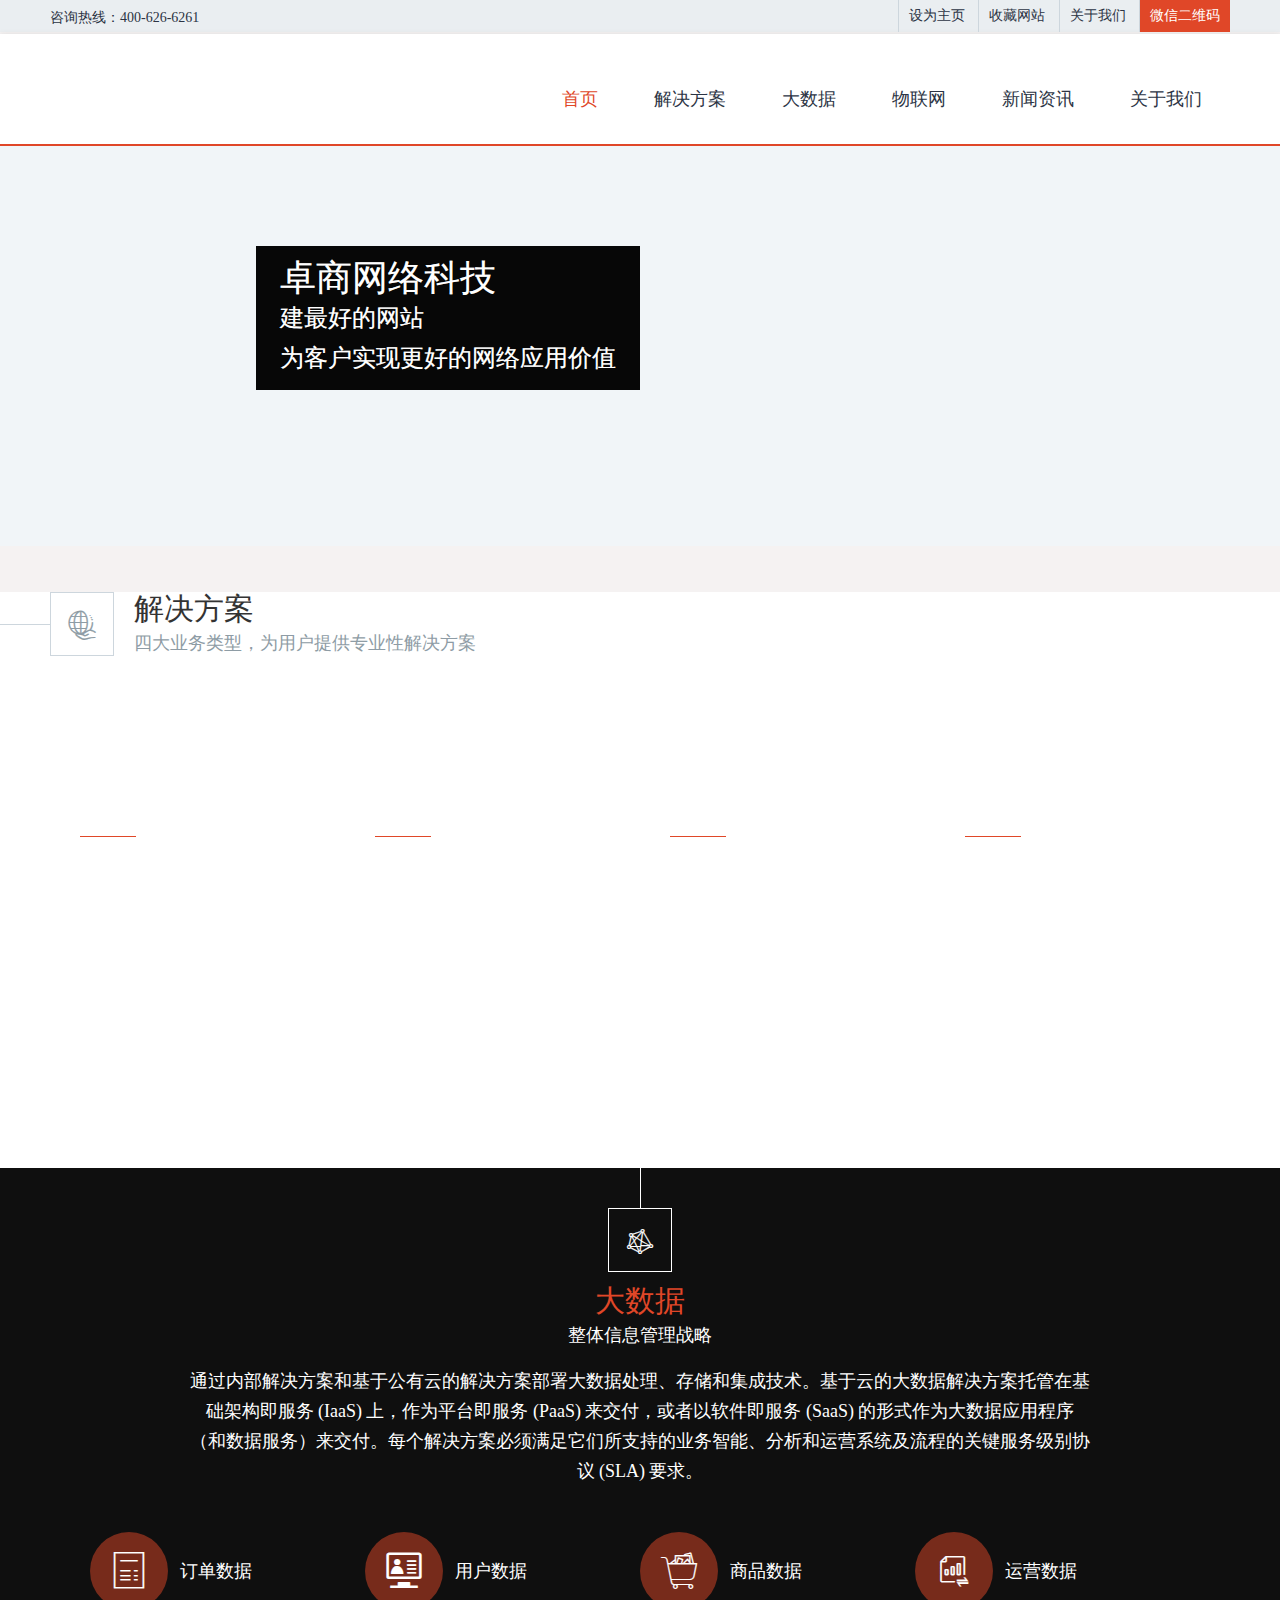
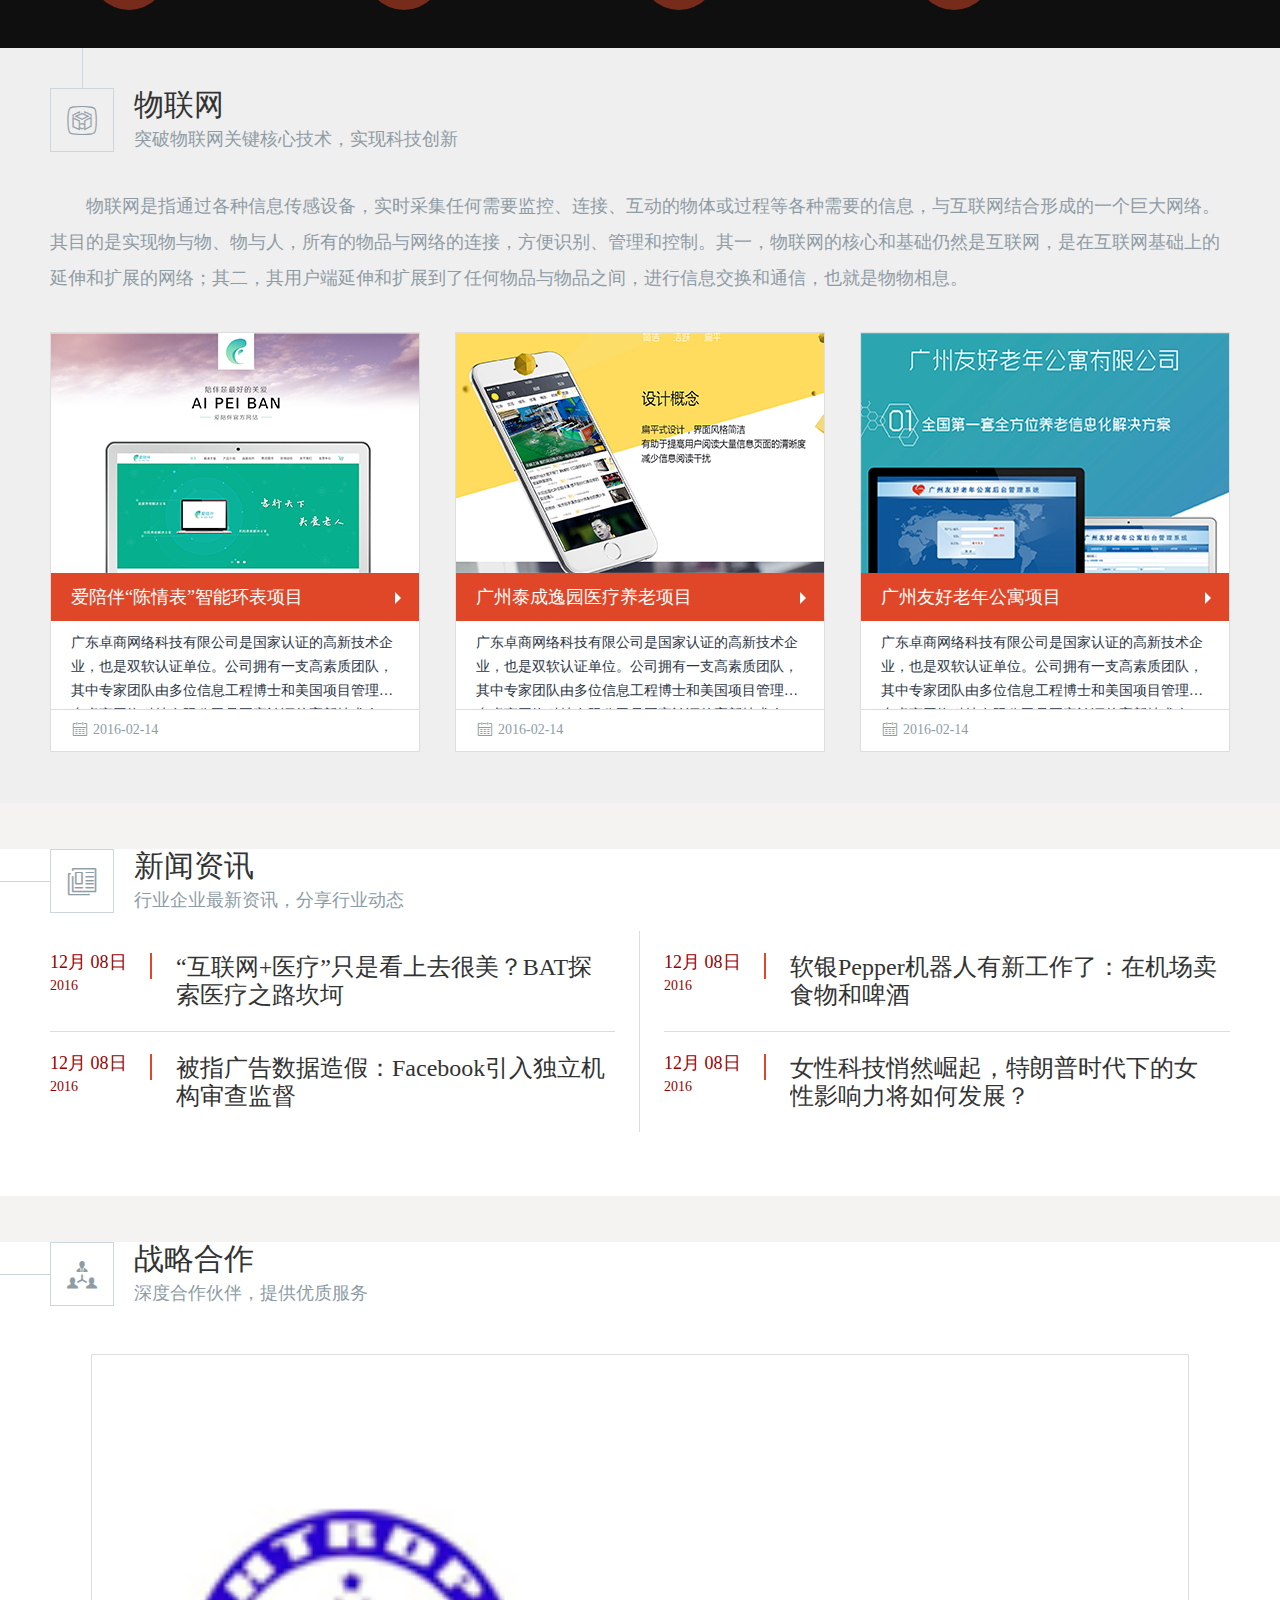
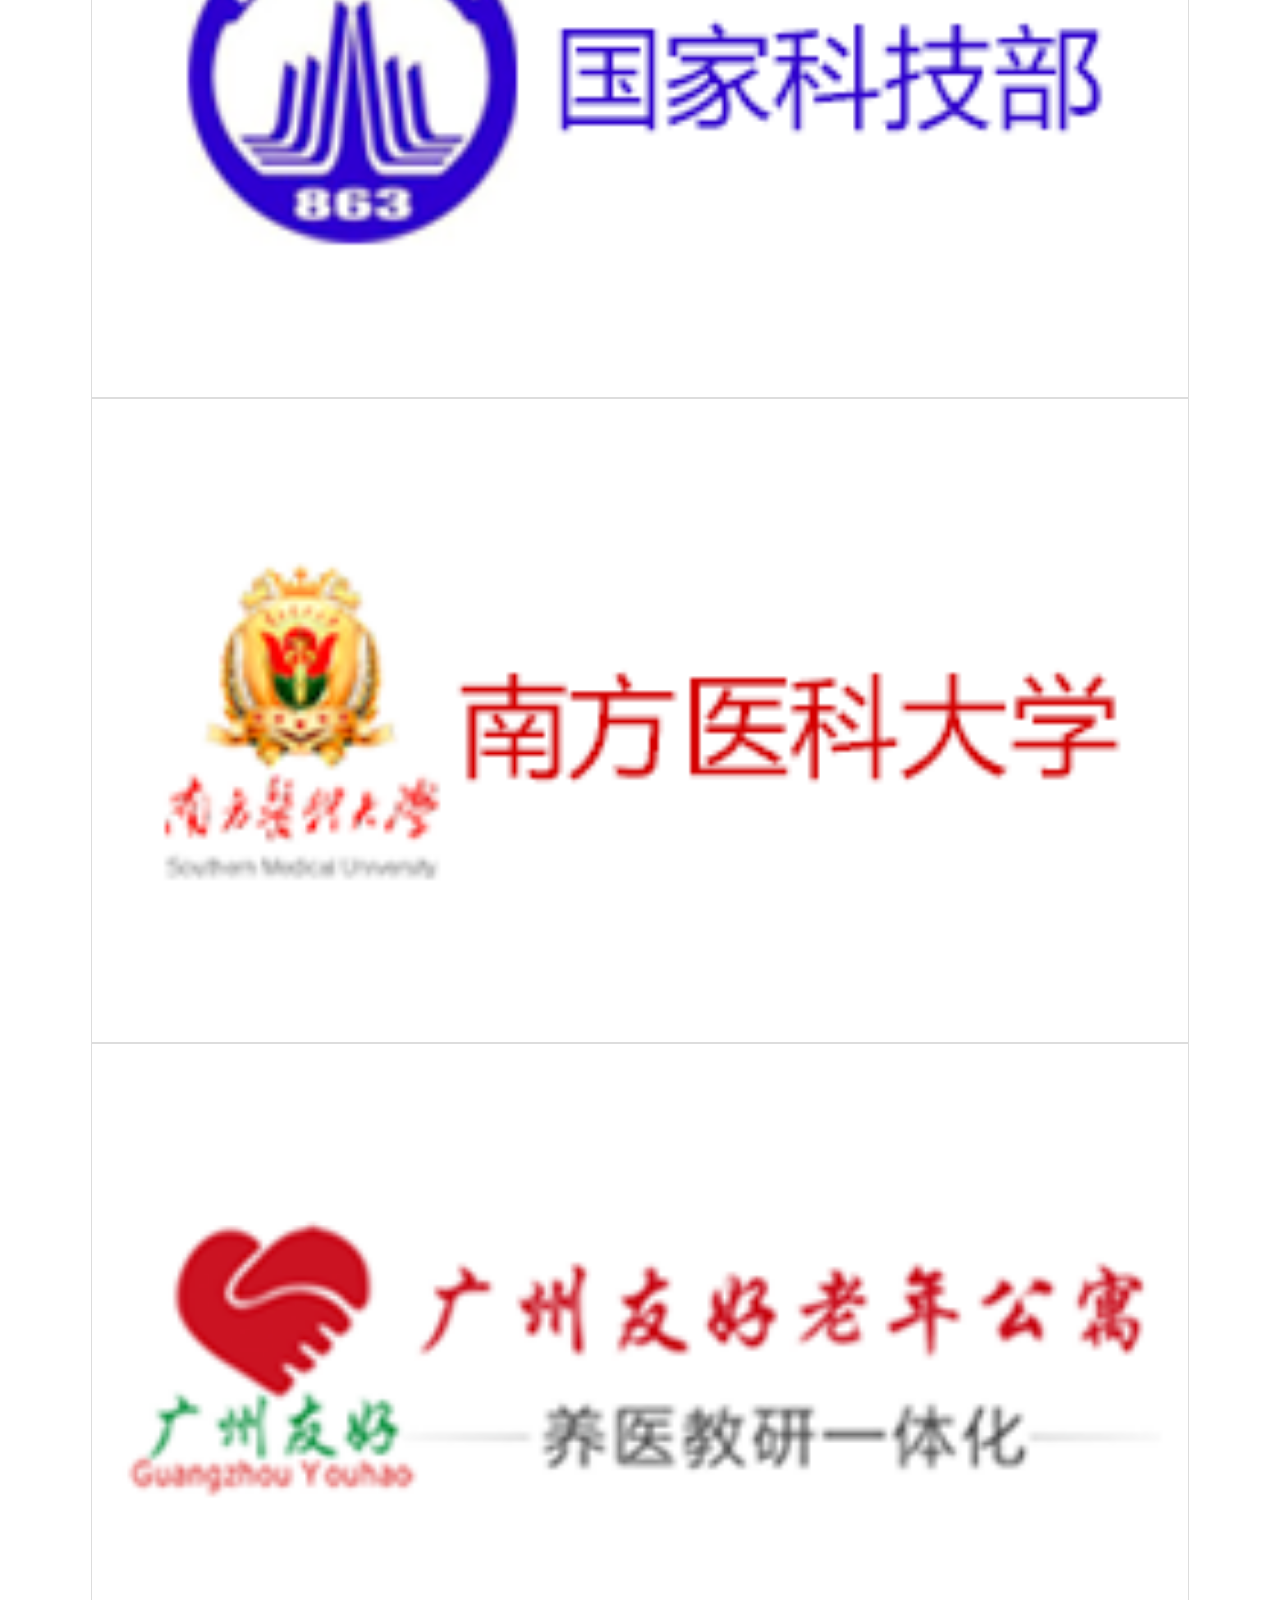
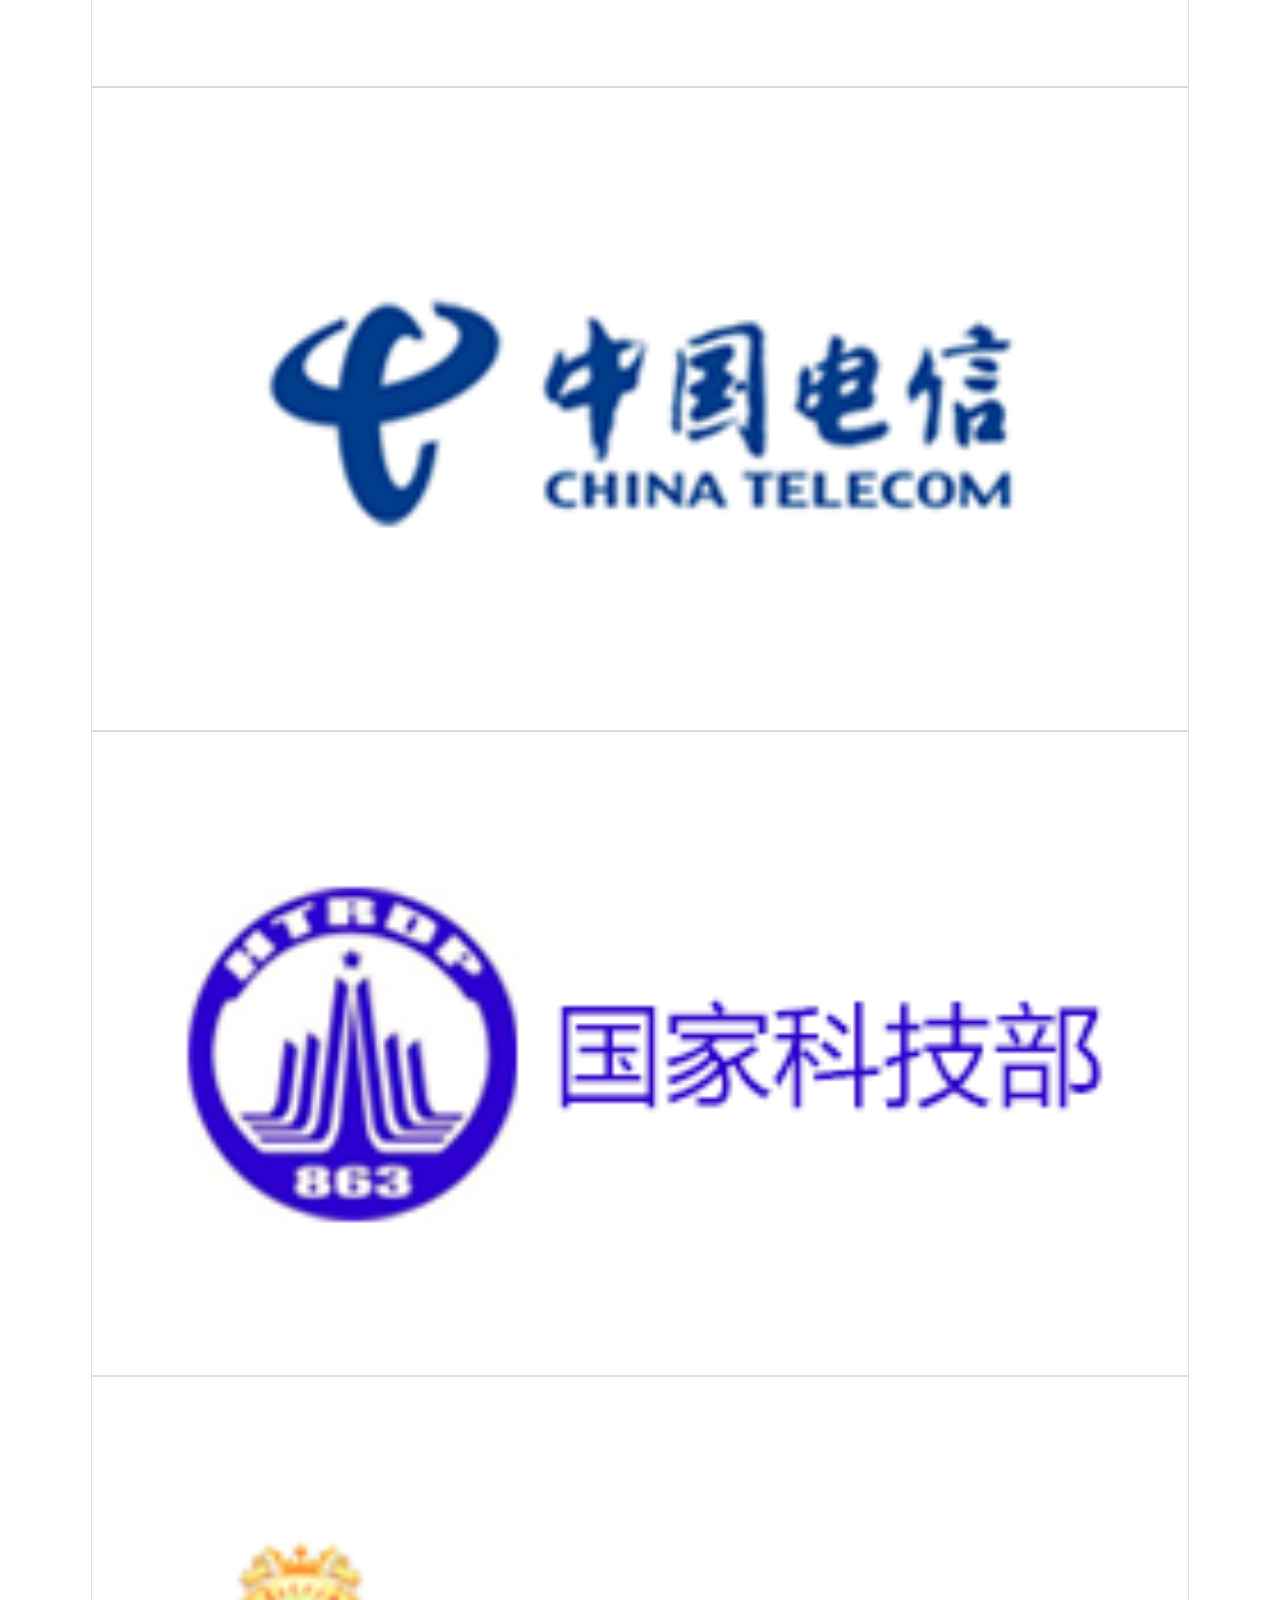
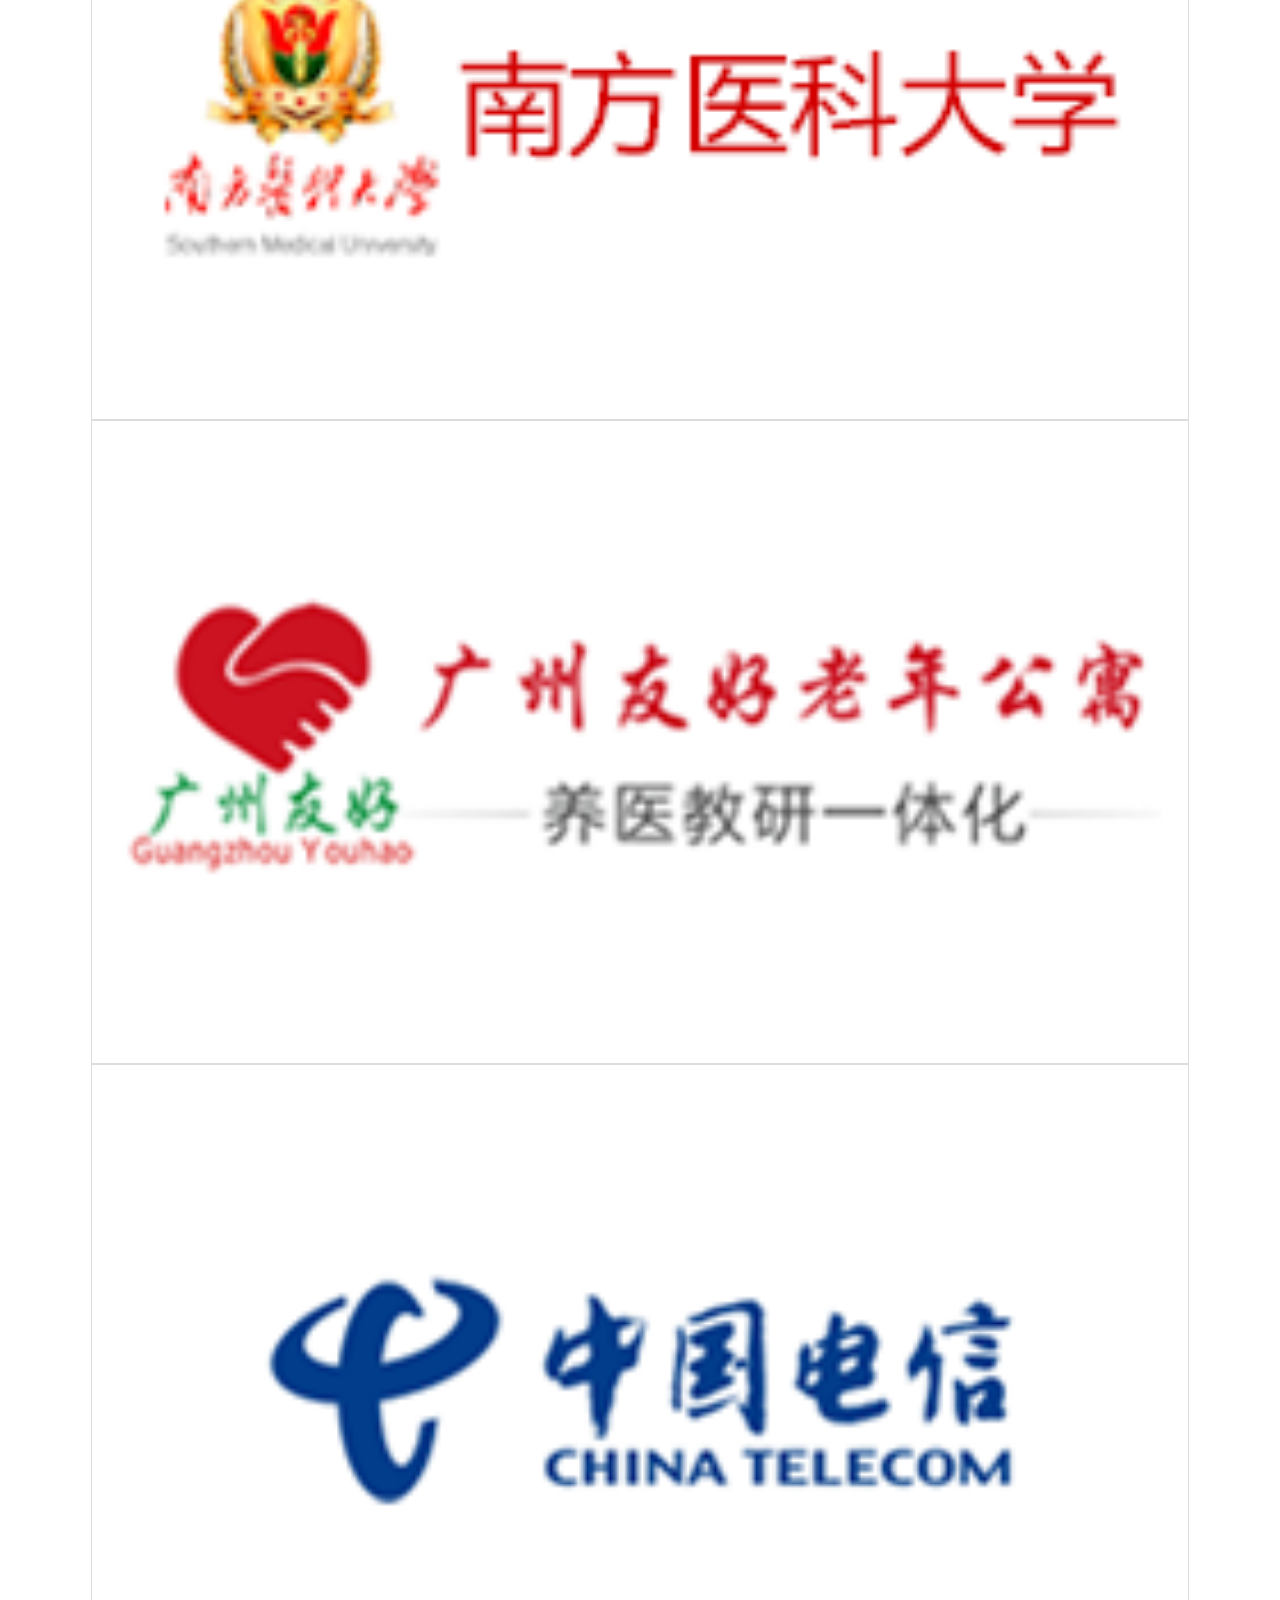
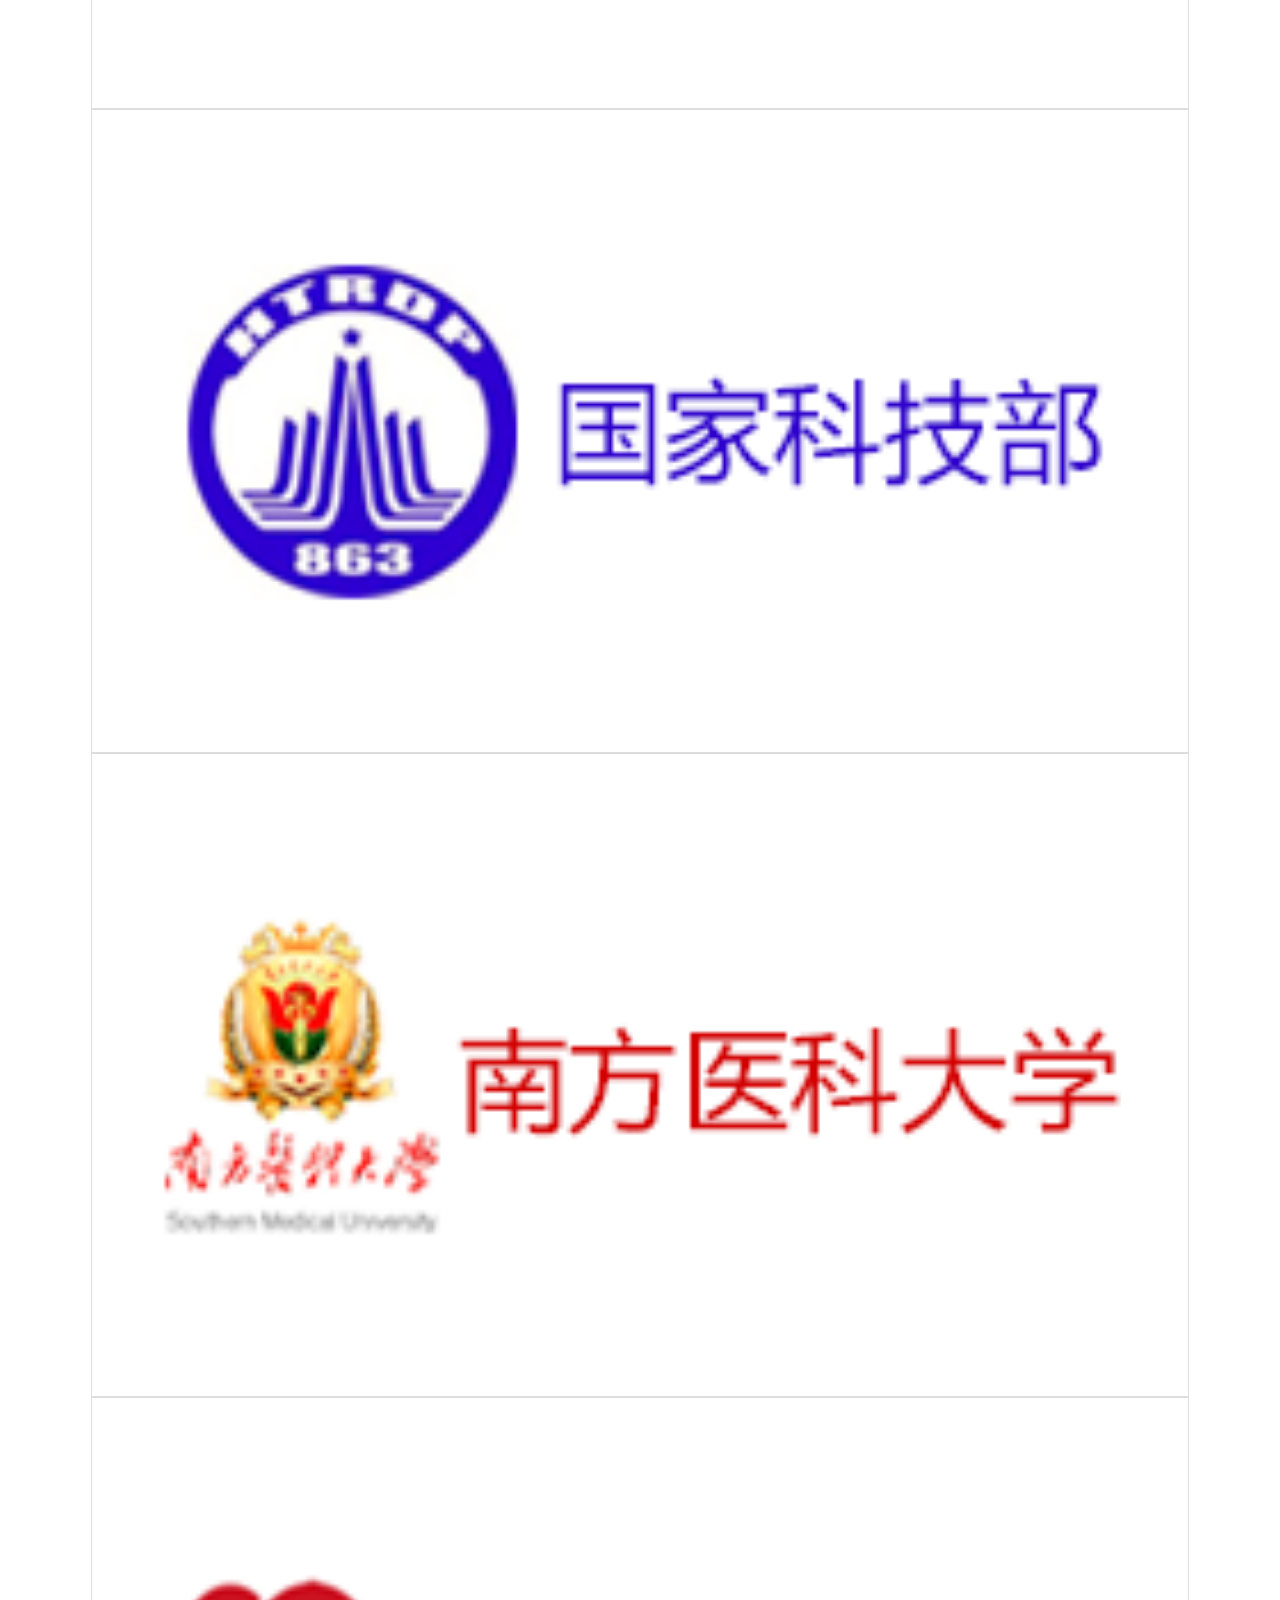
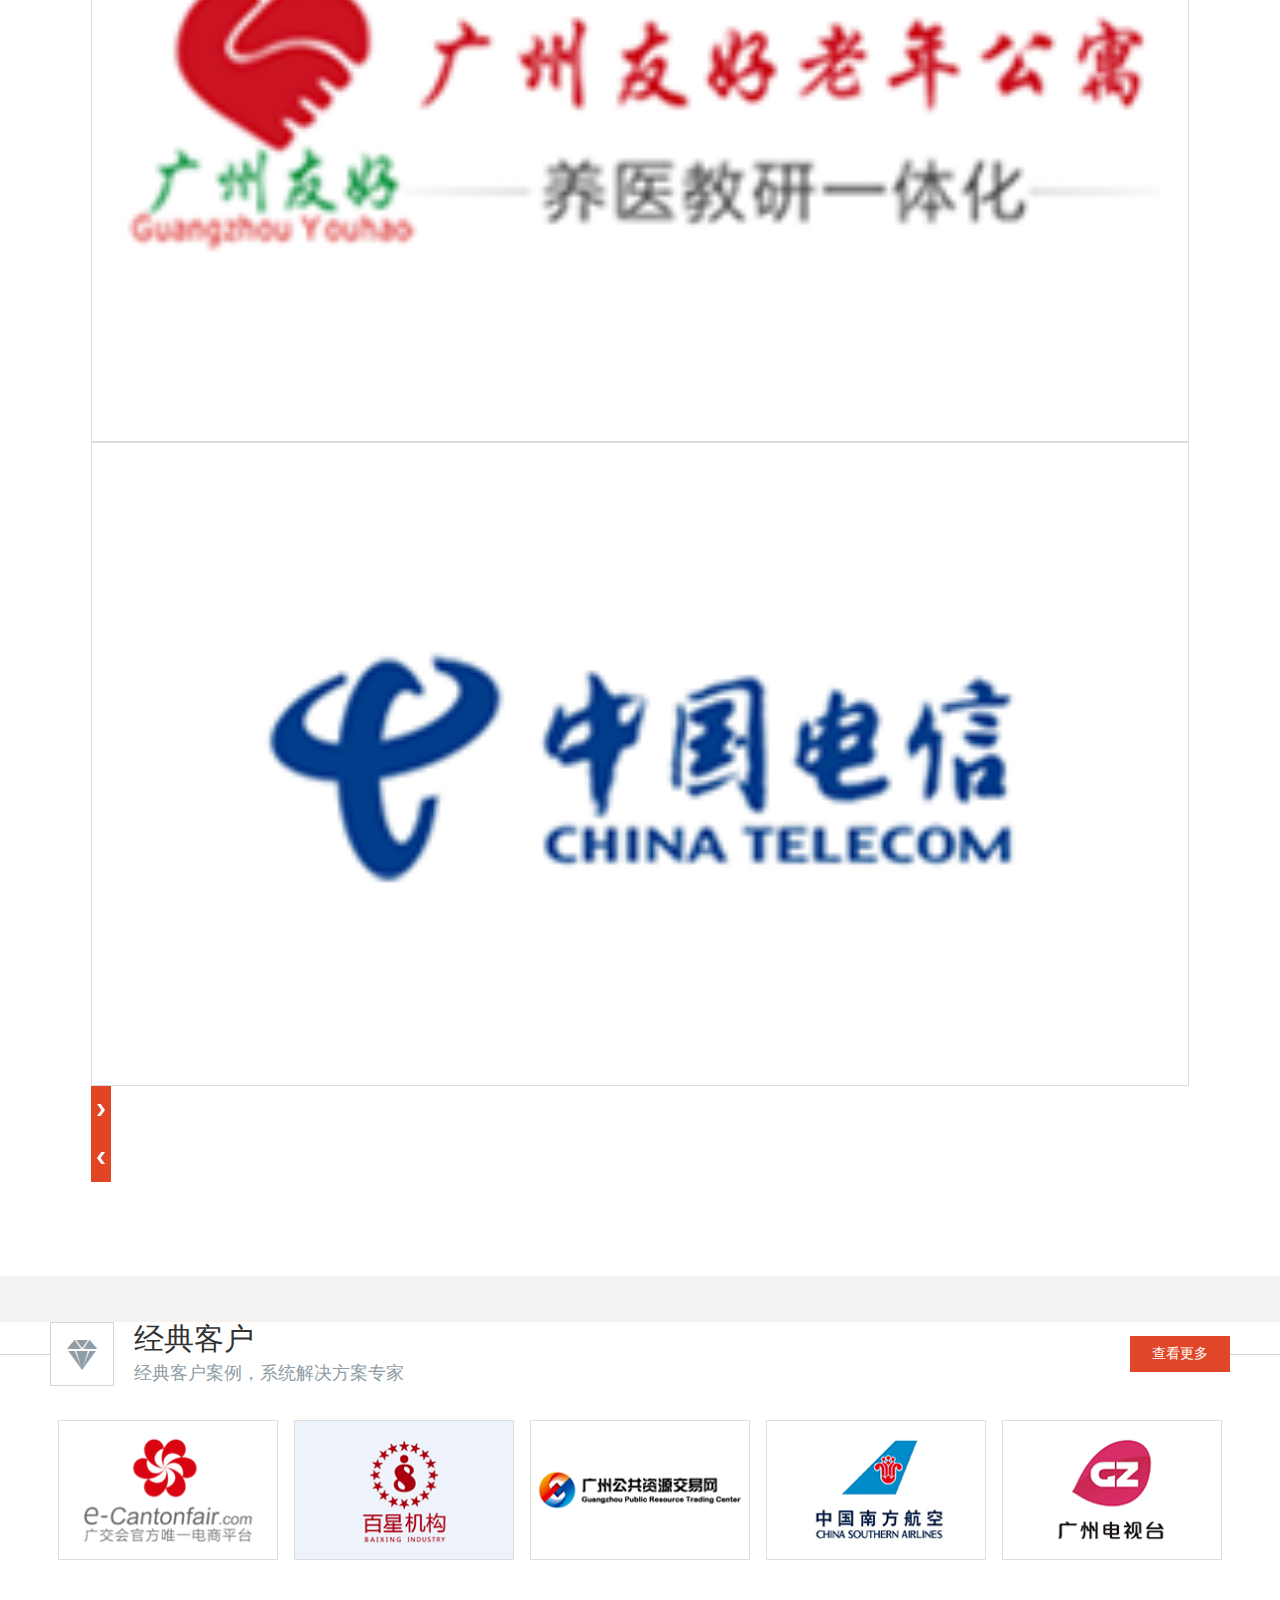
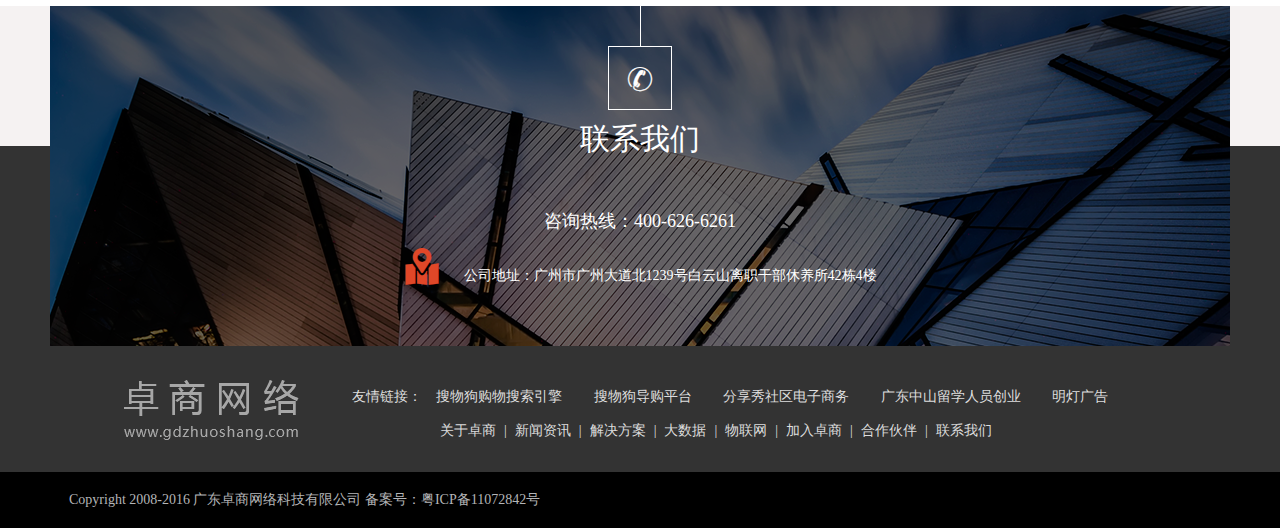
==== commit 442a9585: "update project finish" ====
--- a/PCSite/index.html
+++ b/PCSite/index.html
@@ -51,11 +51,11 @@
                 <div class="navbox">
                     <ul>
                         <li class="active"><a href="index.html">首页</a></li>
-                        <li><a href="">解决方案</a></li>
-                        <li><a href="">大数据</a></li>
-                        <li><a href="">物联网</a></li>
-                        <li><a href="">新闻资讯</a></li>
-                        <li><a href="">关于我们</a></li>
+                        <li><a href="projectlist.html">解决方案</a></li>
+                        <li><a href="bigdata.html">大数据</a></li>
+                        <li><a href="Internetthings.html">物联网</a></li>
+                        <li><a href="news.html">新闻资讯</a></li>
+                        <li><a href="about.html">关于我们</a></li>
                     </ul>
                 </div>
             </div>
@@ -243,6 +243,7 @@
             <div class="thingstext main">
                 <p>物联网是指通过各种信息传感设备，实时采集任何需要监控、连接、互动的物体或过程等各种需要的信息，与互联网结合形成的一个巨大网络。其目的是实现物与物、物与人，所有的物品与网络的连接，方便识别、管理和控制。其一，物联网的核心和基础仍然是互联网，是在互联网基础上的延伸和扩展的网络；其二，其用户端延伸和扩展到了任何物品与物品之间，进行信息交换和通信，也就是物物相息。</p>
             </div>
+            <div class="project-case" style="padding:0">
             <div class="column-list main">
                 <ul>
                     <li class="columnbox">
@@ -252,7 +253,7 @@
                             <p>广东卓商网络科技有限公司是国家认证的高新技术企业，也是双软认证单位。公司拥有一支高素质团队，其中专家团队由多位信息工程博士和美国项目管理广东卓商网络科技有限公司是国家认证的高新技术企业，也是双软认证单位。公司拥有一支高素质团队，其中专家团队由多位信息工程博士和美国项目管理</p>
                         </div>
                         <div class="column-time">
-                            <i class="l-left col-dhui font18 iconfont">&#xe671;</i><span class="col-dhui font14 l-left">2016-02-14</span>
+                            <i class="l-left col-dhui font18 iconfont"></i><span class="col-dhui font14 l-left">2016-02-14</span>
                         </div>
                     </li>
                     <li class="columnbox">
@@ -262,7 +263,7 @@
                             <p>广东卓商网络科技有限公司是国家认证的高新技术企业，也是双软认证单位。公司拥有一支高素质团队，其中专家团队由多位信息工程博士和美国项目管理广东卓商网络科技有限公司是国家认证的高新技术企业，也是双软认证单位。公司拥有一支高素质团队，其中专家团队由多位信息工程博士和美国项目管理</p>
                         </div>
                         <div class="column-time">
-                            <i class="l-left col-dhui font18 iconfont">&#xe671;</i><span class="col-dhui font14 l-left">2016-02-14</span>
+                            <i class="l-left col-dhui font18 iconfont"></i><span class="col-dhui font14 l-left">2016-02-14</span>
                         </div>
                     </li>
                     <li class="columnbox">
@@ -272,11 +273,12 @@
                             <p>广东卓商网络科技有限公司是国家认证的高新技术企业，也是双软认证单位。公司拥有一支高素质团队，其中专家团队由多位信息工程博士和美国项目管理广东卓商网络科技有限公司是国家认证的高新技术企业，也是双软认证单位。公司拥有一支高素质团队，其中专家团队由多位信息工程博士和美国项目管理</p>
                         </div>
                         <div class="column-time">
-                            <i class="l-left col-dhui font18 iconfont">&#xe671;</i><span class="col-dhui font14 l-left">2016-02-14</span>
+                            <i class="l-left col-dhui font18 iconfont"></i><span class="col-dhui font14 l-left">2016-02-14</span>
                         </div>
                     </li>
                 </ul>
             </div>
+        </div>
         </div>
         <div class="news">
             <div class="column-tit">
@@ -455,12 +457,12 @@
       prevButton: '.swiper-button-prev',
       spaceBetween: 30,
       onInit: function(swiper){ //Swiper2.x的初始化是onFirstInit
-        swiperAnimateCache(swiper); //隐藏动画元素 
+        swiperAnimateCache(swiper); //隐藏动画元素
         swiperAnimate(swiper); //初始化完成开始动画
-      }, 
-      onSlideChangeEnd: function(swiper){ 
+      },
+      onSlideChangeEnd: function(swiper){
         swiperAnimate(swiper); //每个slide切换结束时也运行当前slide动画
-      } 
+      }
     });
     var swiper = new Swiper('.swiper-container1', {
         nextButton: '.swiper-button-next1',
--- a/Css/PcSite/main.css
+++ b/Css/PcSite/main.css
@@ -47,6 +47,12 @@
   -webkit-transform: scale(0.95);
   -o-transform: scale(0.95);
 }
+.transition-all {
+  transition: all 0.3s ease-in-out;
+  -webkit-transition: all 0.3s ease-in-out;
+  -moz-transition: all 0.3s ease-in-out;
+  -o-transition: all 0.3s ease-in-out;
+}
 .bg-hui {
   background-color: #f0efef !important;
 }
@@ -64,6 +70,9 @@
 }
 .bg-hei {
   background-color: #333;
+}
+.bg-bai {
+  background: #fff !important;
 }
 .bannerbox {
   display: block;
@@ -172,6 +181,7 @@
   display: block;
   overflow: hidden;
   background-color: #fff;
+  background: #fff !important;
   margin-top: 46px;
   padding-bottom: 64px;
 }
@@ -194,6 +204,7 @@
   overflow: hidden;
   height: 64px;
   background-color: #fff;
+  background: #fff !important;
   position: relative;
 }
 .project .column-tit .project-tit .iconbox {
@@ -221,8 +232,10 @@
   float: left;
   margin-top: 48px;
   position: relative;
-  -webkit-transition: 0.3s cubic-bezier(0.3, 0, 0, 1.3);
-  transition: 0.3s cubic-bezier(0.3, 0, 0, 1.3);
+  transition: all 0.3s cubic-bezier(0.3, 0, 0, 1.3);
+  -webkit-transition: all 0.3s cubic-bezier(0.3, 0, 0, 1.3);
+  -moz-transition: all 0.3s cubic-bezier(0.3, 0, 0, 1.3);
+  -o-transition: all 0.3s cubic-bezier(0.3, 0, 0, 1.3);
 }
 .project-column li.project-box .infobox {
   height: 284px;
@@ -378,6 +391,10 @@
   height: 78px;
   line-height: 78px;
   border-radius: 50%;
+  transition: all 0.3s ease-in-out;
+  -webkit-transition: all 0.3s ease-in-out;
+  -moz-transition: all 0.3s ease-in-out;
+  -o-transition: all 0.3s ease-in-out;
   float: left;
   text-align: center;
   font-size: 36px;
@@ -394,6 +411,11 @@
 }
 .bigdata-column .bigdata-iconbox li:hover .iconbox {
   background-color: #e04728;
+  transform: rotate(360deg);
+  -webkit-transform: rotate(360deg);
+  -moz-transform: rotate(360deg);
+  -o-transform: rotate(360deg);
+  -ms-transform: rotate(360deg);
 }
 .things {
   display: block;
@@ -446,7 +468,12 @@
 .column-list li.columnbox {
   display: block;
   overflow: hidden;
+  transition: all 0.3s ease-in-out;
+  -webkit-transition: all 0.3s ease-in-out;
+  -moz-transition: all 0.3s ease-in-out;
+  -o-transition: all 0.3s ease-in-out;
   background-color: #fff;
+  background: #fff !important;
   float: left;
   border: 1px solid #ddd;
   width: 370px;
@@ -464,6 +491,10 @@
 .column-list li.columnbox .pic img {
   width: 100%;
   vertical-align: top;
+  transition: all 0.3s ease-in-out;
+  -webkit-transition: all 0.3s ease-in-out;
+  -moz-transition: all 0.3s ease-in-out;
+  -o-transition: all 0.3s ease-in-out;
 }
 .column-list li.columnbox > a.title {
   display: block;
@@ -484,6 +515,10 @@
 .column-list li.columnbox > a.title > i {
   display: inline-block;
   width: 6px;
+  transition: all 0.3s ease-in-out;
+  -webkit-transition: all 0.3s ease-in-out;
+  -moz-transition: all 0.3s ease-in-out;
+  -o-transition: all 0.3s ease-in-out;
   float: right;
 }
 .column-list li.columnbox > a.title > i img {
@@ -513,16 +548,31 @@
   line-height: 40px;
 }
 .column-list li:hover.columnbox {
-  box-shadow: 0px 0px 12px #ccc;
+  box-shadow: 0 8px 16px 0 rgba(7, 17, 27, 0.2);
+  transition: all 0.3s ease-in-out;
+  -webkit-transition: all 0.3s ease-in-out;
+  -moz-transition: all 0.3s ease-in-out;
+  -o-transition: all 0.3s ease-in-out;
 }
 .column-list li:hover.columnbox .title > i {
   margin-right: 12px;
-  transition: .3s;
+  transition: all 0.3s ease-in-out;
+  -webkit-transition: all 0.3s ease-in-out;
+  -moz-transition: all 0.3s ease-in-out;
+  -o-transition: all 0.3s ease-in-out;
+}
+.column-list li:hover.columnbox .pic img {
+  transform: scale(0.95);
+  -ms-transform: scale(0.95);
+  -moz-transform: scale(0.95);
+  -webkit-transform: scale(0.95);
+  -o-transform: scale(0.95);
 }
 .news {
   display: block;
   overflow: hidden;
   background-color: #fff;
+  background: #fff !important;
   margin-top: 46px;
   padding-bottom: 46px;
 }
@@ -545,6 +595,7 @@
   overflow: hidden;
   height: 64px;
   background-color: #fff;
+  background: #fff !important;
   position: relative;
 }
 .news .column-tit .news-tit .iconbox {
@@ -666,6 +717,10 @@
   height: 140px;
   border: 1px solid #ddd;
   box-sizing: border-box;
+  transition: all 0.3s ease-in-out;
+  -webkit-transition: all 0.3s ease-in-out;
+  -moz-transition: all 0.3s ease-in-out;
+  -o-transition: all 0.3s ease-in-out;
   float: left;
   margin: 0 8px;
 }
@@ -675,7 +730,11 @@
 }
 .client li a:hover.clientbox {
   border: 1px solid #e04728;
-  box-shadow: 0px 0px 8px #aaa;
+  box-shadow: 0px 0px 8px rgba(7, 17, 27, 0.2);
+  transition: all 0.3s ease-in-out;
+  -webkit-transition: all 0.3s ease-in-out;
+  -moz-transition: all 0.3s ease-in-out;
+  -o-transition: all 0.3s ease-in-out;
 }
 .contact {
   position: relative;
@@ -781,7 +840,6 @@
 .innerbanner {
   display: block;
   height: 266px;
-  background: url(../../UploadFile/PcSite/innerbanner01.png) center center no-repeat;
   padding-top: 34px;
 }
 .innerbanner .title {
@@ -802,6 +860,10 @@
   color: #fff;
   float: left;
   padding: 0 34px;
+  transition: all 0.3s ease-in-out;
+  -webkit-transition: all 0.3s ease-in-out;
+  -moz-transition: all 0.3s ease-in-out;
+  -o-transition: all 0.3s ease-in-out;
 }
 .column-nav li > a {
   font-size: 18px;
@@ -811,7 +873,8 @@
   vertical-align: top;
   margin-right: 18px;
 }
-.column-nav li:hover {
+.column-nav li:hover,
+.column-nav .active {
   background-color: #e04728;
   position: relative;
   z-index: 999;
@@ -819,6 +882,352 @@
   line-height: 66px;
   top: -6px;
   box-shadow: 0px 0px 5px #333;
+  transition: all 0.3s ease-in-out;
+  -webkit-transition: all 0.3s ease-in-out;
+  -moz-transition: all 0.3s ease-in-out;
+  -o-transition: all 0.3s ease-in-out;
+}
+.column-map {
+  margin-top: 30px;
+  margin-bottom: 50px;
+  color: #8e9ca5;
+  font-size: 18px;
+}
+.column-map a {
+  padding-right: 32px;
+}
+.column-map em {
+  font-family: '宋体';
+  padding-right: 32px;
+  font-weight: 600;
+}
+.column-map span {
+  color: #333333;
+}
+.column-title {
+  border-bottom: #cdd6dd solid 1px;
+}
+.column-title h2 {
+  display: inline-block;
+  padding: 0 0 20px 0;
+  border-bottom: #333 solid 3px;
+  position: relative;
+  margin-bottom: -2px;
+  font-size: 24px;
+}
+.project-items {
+  padding: 20px 0 60px 0;
+}
+.project-items .project-text {
+  width: 590px;
+  font-size: 14px;
+  color: #333333;
+  line-height: 30px;
+  text-indent: 32px;
+}
+.project-items .project-img {
+  width: 420px;
+}
+.project-case {
+  padding-top: 34px;
+}
+.project-case .column-list {
+  overflow: visible;
+}
+.project-case .column-list ul {
+  display: inline-block;
+  width: 1220px;
+}
+.project-case .column-list .columnbox {
+  margin: 0 35px 0 0;
+}
+.projectinfo-box {
+  width: 750px;
+  padding: 20px 0;
+  overflow-x: hidden;
+}
+.projectinfo-box .title {
+  padding-bottom: 20px;
+  font-size: 24px;
+  color: #333333;
+}
+.projectinfo-box .time {
+  padding-bottom: 6px;
+  border-bottom: #cdd6dd solid 1px;
+  font-size: 14px;
+  color: #aaaaaa;
+}
+.projectinfo-box .article-box {
+  padding: 20px 10px;
+  font-size: 14px;
+  line-height: 150%;
+  color: #333333;
+}
+.projectinfo-recommend {
+  width: 388px;
+  padding-top: 38px;
+}
+.recommend-items {
+  display: block;
+  padding: 10px 0;
+}
+.recommend-items ul {
+  display: inline-block;
+  width: 100%;
+}
+.recommend-items li {
+  margin-bottom: 10px;
+  padding-top: 20px;
+  border-bottom: #333333 solid 1px;
+  text-align: center;
+  transition: all 0.3s ease-in-out;
+  -webkit-transition: all 0.3s ease-in-out;
+  -moz-transition: all 0.3s ease-in-out;
+  -o-transition: all 0.3s ease-in-out;
+}
+.recommend-items li:hover {
+  background: #fff;
+  border-color: #fff;
+  box-shadow: 0px 0px 8px rgba(7, 17, 27, 0.2);
+  transition: all 0.3s ease-in-out;
+  -webkit-transition: all 0.3s ease-in-out;
+  -moz-transition: all 0.3s ease-in-out;
+  -o-transition: all 0.3s ease-in-out;
+}
+.recommend-items h3 {
+  font-size: 18px;
+  padding: 10px 10px 20px 10px;
+  text-align: left;
+}
+.recommend-items h3:hover {
+  color: #8e9ca5;
+  text-decoration: underline;
+}
+.news-box {
+  width: 770px;
+  padding: 20px 0;
+}
+.news-list {
+  padding: 20px 0;
+}
+.news-items {
+  padding: 10px 0 20px 0;
+}
+.news-items .time {
+  width: 128px;
+  padding-top: 8px;
+  color: #e04728;
+}
+.news-items .time .date {
+  font-size: 18px;
+  padding-bottom: 10px;
+  border-right: #e04728 solid 3px;
+}
+.news-items .time .date span {
+  display: inline-block;
+  padding-right: 14px;
+}
+.news-items .time .year {
+  font-size: 14px;
+}
+.news-items .content.have-picture {
+  width: 630px;
+}
+.news-items .content.have-picture .text {
+  width: 400px;
+  display: inline-block;
+}
+.news-items .content.have-picture .text .title {
+  font-size: 24px;
+  color: #333333;
+  line-height: 36px;
+}
+.news-items .content.have-picture .text .title:hover {
+  color: #8e9ca5;
+  text-decoration: underline;
+}
+.news-items .content.have-picture .text .intro {
+  font-size: 14px;
+  color: #aaaaaa;
+  line-height: 24px;
+  overflow: hidden;
+  display: -webkit-box;
+  -webkit-line-clamp: 2;
+  -webkit-box-orient: vertical;
+}
+.news-items .content.have-picture .img {
+  width: 202px;
+}
+.news-items .content.no-picture {
+  width: 630px;
+}
+.news-items .content.no-picture .text {
+  width: 628px;
+  display: inline-block;
+}
+.news-items .content.no-picture .text .title {
+  font-size: 24px;
+  color: #333333;
+  line-height: 36px;
+}
+.news-items .content.no-picture .text .title:hover {
+  color: #8e9ca5;
+  text-decoration: underline;
+}
+.news-items .content.no-picture .text .intro {
+  width: 100%;
+  font-size: 14px;
+  color: #aaaaaa;
+  line-height: 24px;
+  overflow: hidden;
+  display: -webkit-box;
+  -webkit-line-clamp: 2;
+  -webkit-box-orient: vertical;
+}
+.news-recommend {
+  padding-top: 20px;
+  width: 380px;
+}
+.news-recommend .newest-list {
+  padding-top: 20px;
+}
+.news-recommend .newest-list li {
+  display: block;
+  width: 100%;
+  padding: 10px 0;
+}
+.news-recommend .newest-list li a {
+  display: block;
+  font-size: 18px;
+  color: #333;
+  width: 100%;
+  overflow: hidden;
+  text-overflow: ellipsis;
+  -o-text-overflow: ellipsis;
+  white-space: nowrap;
+}
+.news-recommend .newest-list li a:hover {
+  text-decoration: underline;
+  color: #8e9ca5;
+}
+.news-recommend .newest-list li em {
+  display: inline-block;
+  padding-right: 4px;
+  color: #333;
+}
+.news-recommend .newest-list li:nth-child(1) em,
+.news-recommend .newest-list li:nth-child(2) em,
+.news-recommend .newest-list li:nth-child(3) em {
+  color: #e04728;
+}
+.media-report {
+  margin-top: 30px;
+}
+.recommend-read {
+  padding-top: 20px;
+  margin-bottom: 20px;
+}
+.recommend-read-box {
+  padding-top: 20px;
+}
+.recommend-read-box .swiper-pagination-bullets {
+  bottom: 5px !important;
+}
+.recommend-read-box .swiper-pagination-bullet-active {
+  background: #e04728;
+}
+.recommend-read-list {
+  width: 100%;
+  height: 170px !important;
+}
+.recommend-read-list .title {
+  width: 100%;
+  padding-bottom: 20px;
+  overflow: hidden;
+  text-overflow: ellipsis;
+  -o-text-overflow: ellipsis;
+  white-space: nowrap;
+}
+.recommend-read-list .title:hover {
+  text-decoration: underline;
+  color: #8e9ca5;
+}
+.recommend-read-items .img {
+  width: 160px;
+}
+.recommend-read-items .intro {
+  width: 210px;
+  color: #aaaaaa;
+  line-height: 24px;
+  overflow: hidden;
+  display: -webkit-box;
+  -webkit-line-clamp: 4;
+  -webkit-box-orient: vertical;
+}
+.page-box {
+  text-align: center;
+}
+.page-box ul {
+  display: inline-block;
+  *zoom: 1;
+}
+.page-box ul:before,
+.page-box ul:after {
+  display: table;
+  content: "";
+}
+.page-box ul:after {
+  clear: both;
+}
+.page-box li {
+  float: left;
+  display: inline-block;
+  margin-right: 10px;
+  padding: 0;
+}
+.page-box li a {
+  padding: 1px 6px;
+  border: #333 solid 1px;
+  -webkit-border-radius: 3px;
+  -moz-border-radius: 3px;
+  border-radius: 3px;
+}
+.page-box li span {
+  padding: 1px 6px;
+  -webkit-border-radius: 3px;
+  -moz-border-radius: 3px;
+  border-radius: 3px;
+}
+.page-box li .prev,
+.page-box li .active,
+.page-box li .next {
+  border: #e04728 solid 1px;
+  color: #e04728;
+}
+.job-box {
+  padding: 20px 0;
+}
+.job-items {
+  margin-bottom: 20px;
+  padding: 20px 15px;
+  border: #ddd solid 1px;
+  border-left: #e04728 solid 3px;
+}
+.job-items .jianjie {
+  width: 320px;
+  height: 190px;
+  border-right: #ddd dashed 1px;
+}
+.job-items .miaoshu {
+  width: 800px;
+}
+.job-items .miaoshu h4 {
+  font-size: 14px;
+  padding-bottom: 4px;
+}
+.job-items .miaoshu p {
+  font-size: 14px;
+  line-height: 30px;
 }
 /*! normalize-opentype v0.1.2 | MIT License | kennethormandy.com/journal/normalize-opentype-css */
 /**
@@ -1084,6 +1493,16 @@
   font-size: 14px;
   background: #f5f2f2;
 }
+::selection {
+  color: #FFFFFF;
+  background-color: #e04728;
+  text-shadow: none;
+}
+::-moz-selection {
+  color: #FFFFFF;
+  background-color: #e04728;
+  text-shadow: none;
+}
 a {
   color: inherit;
   text-decoration: none;
